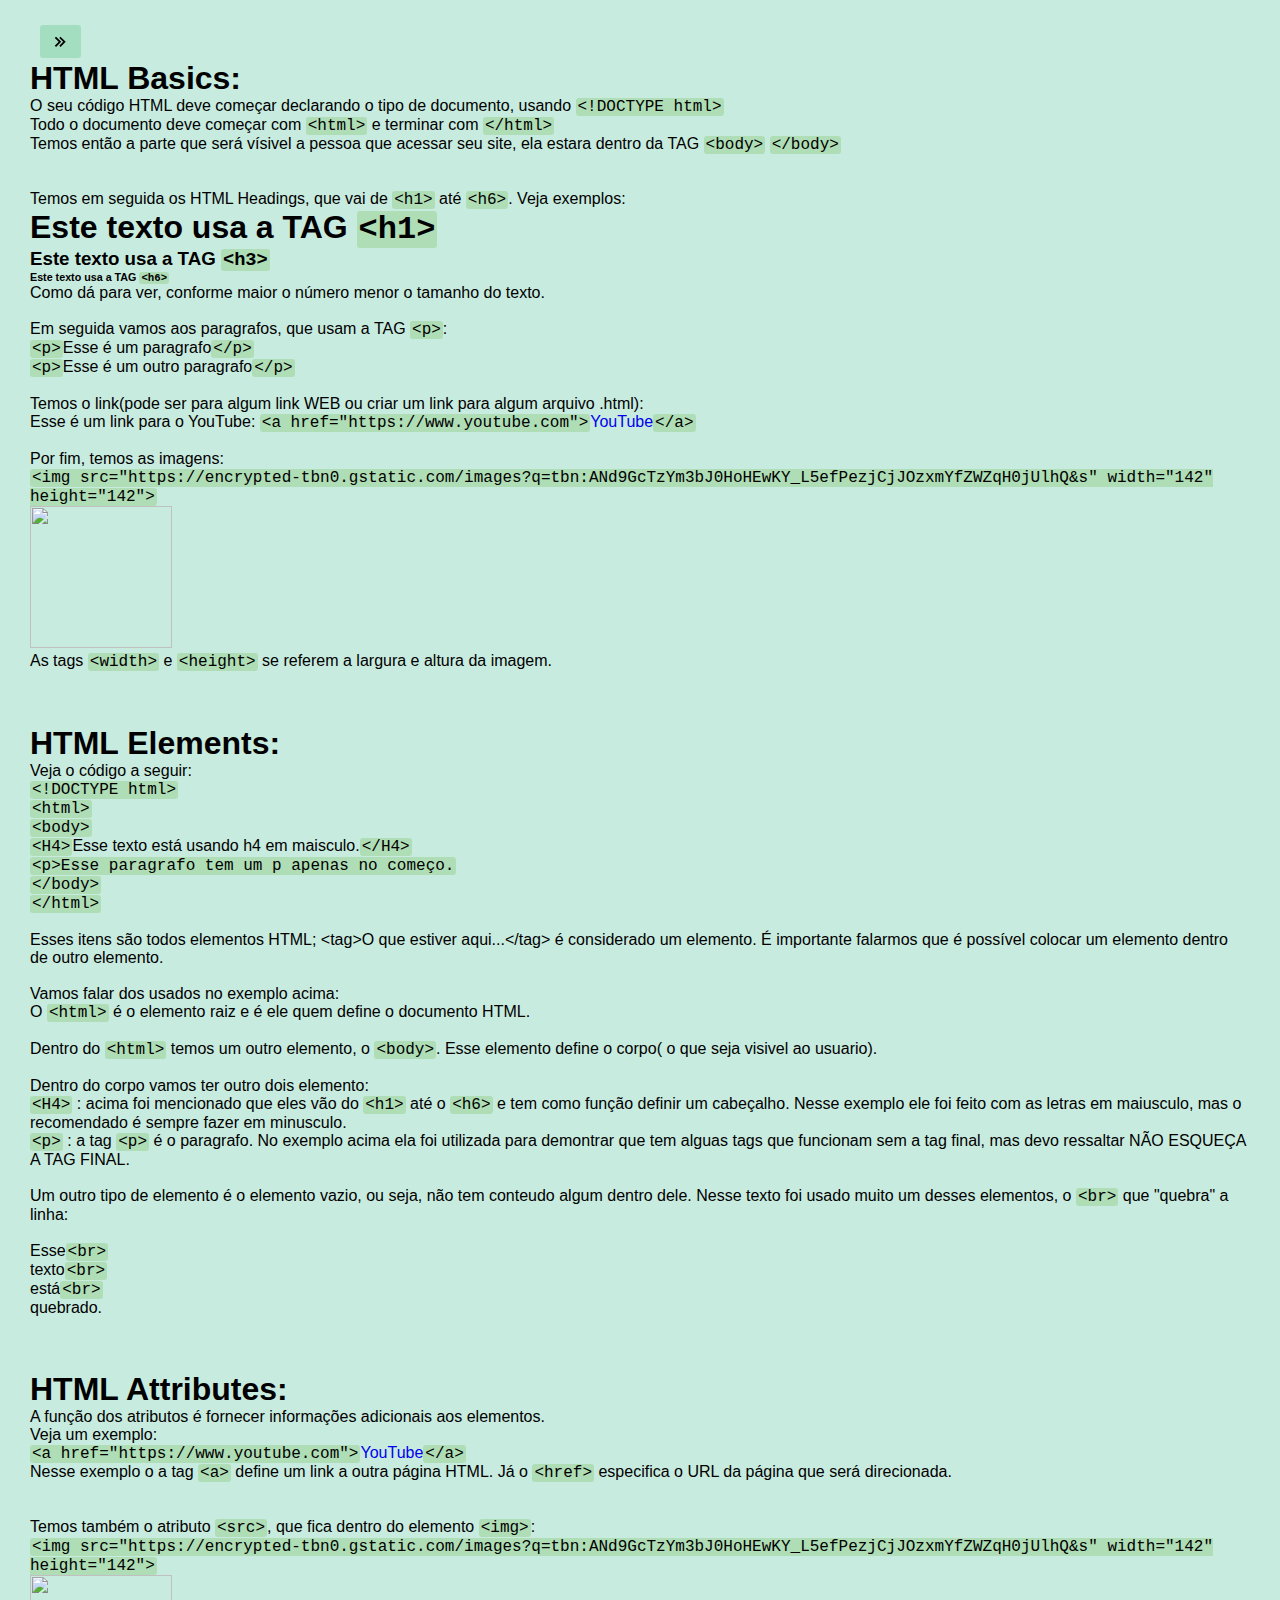
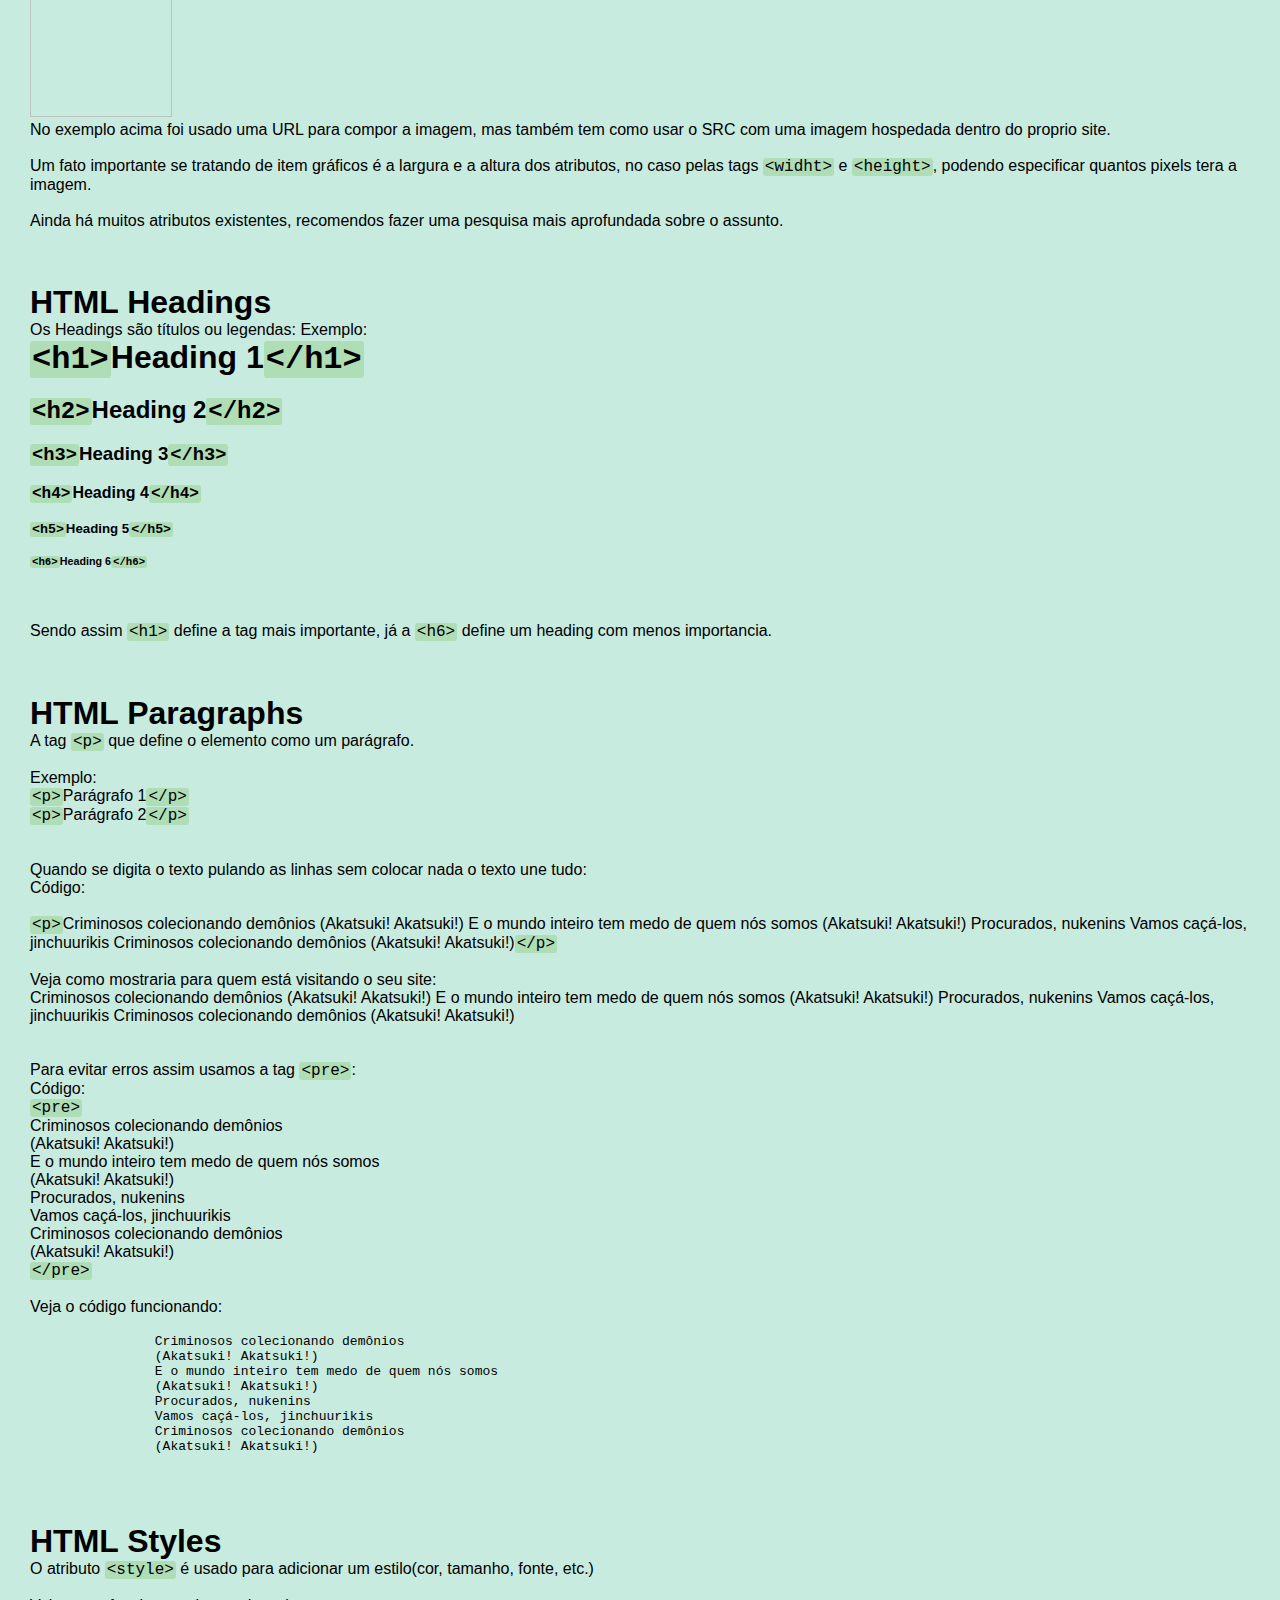
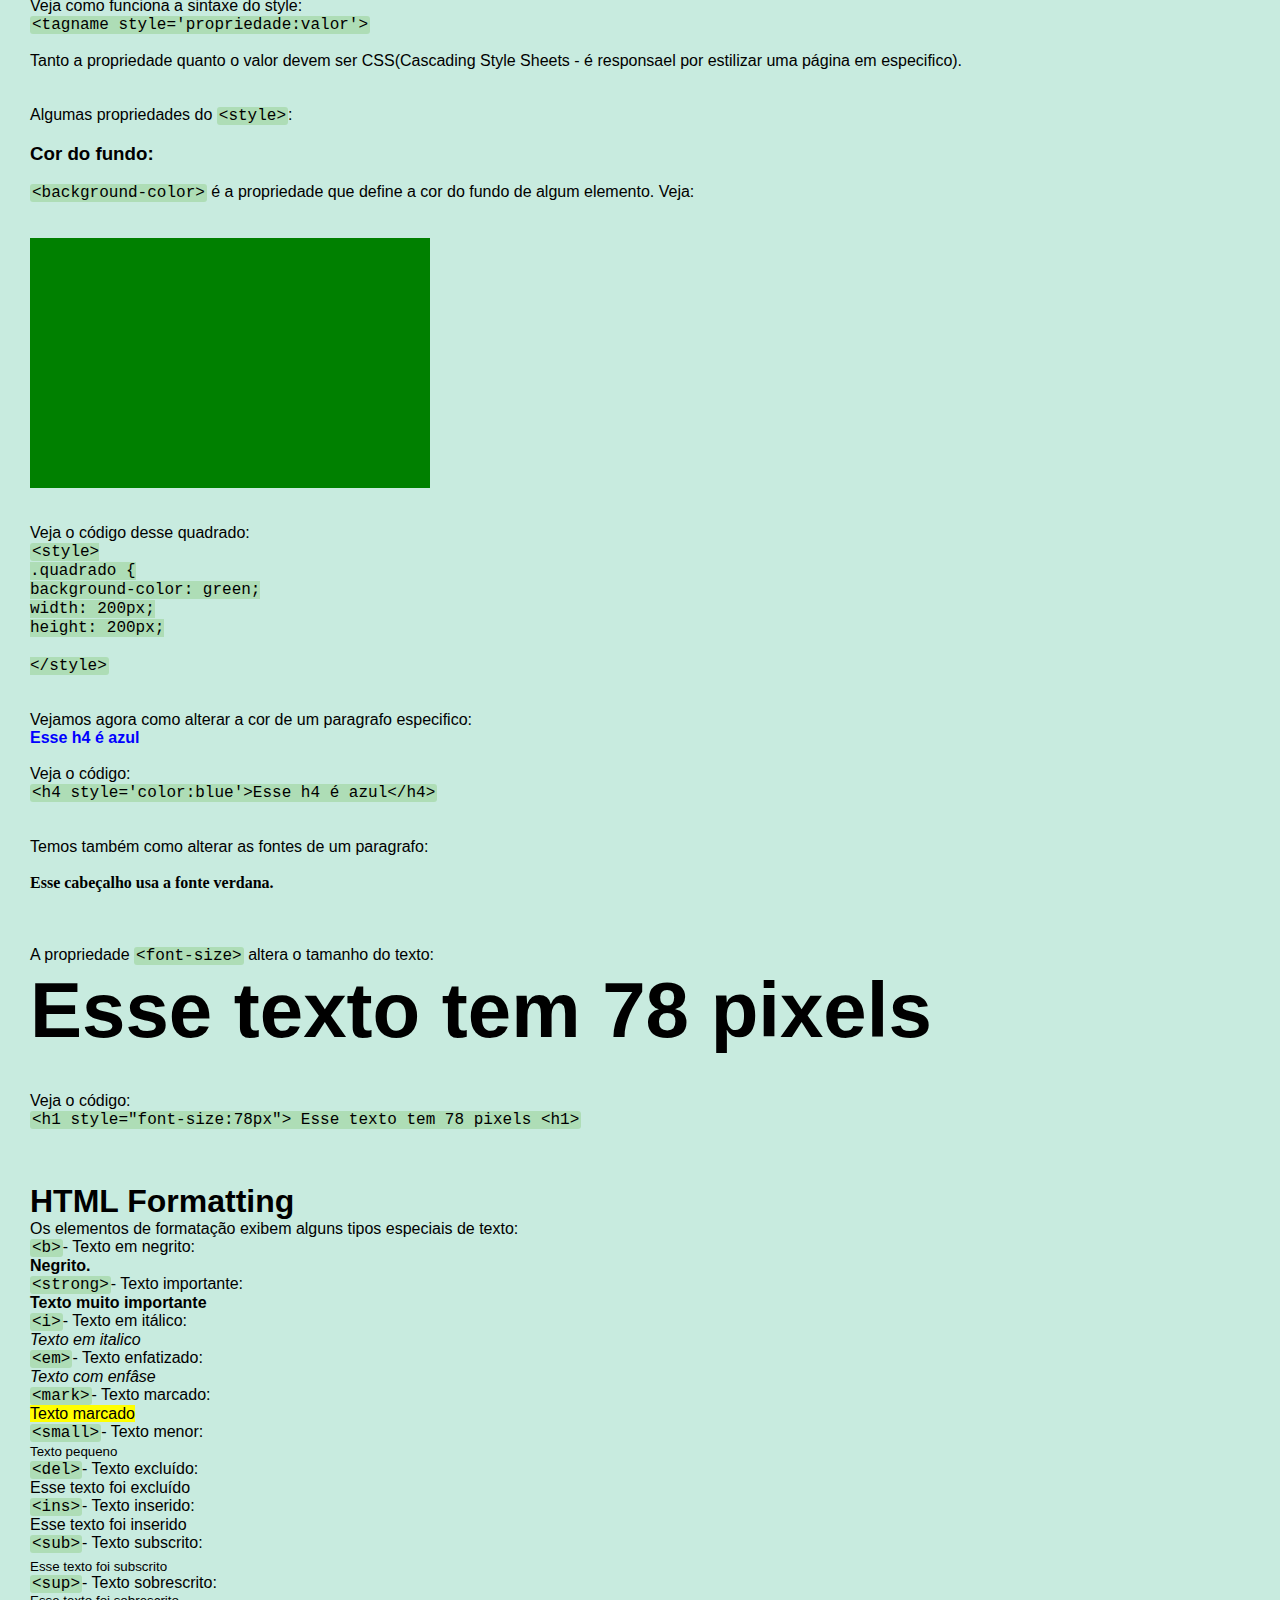
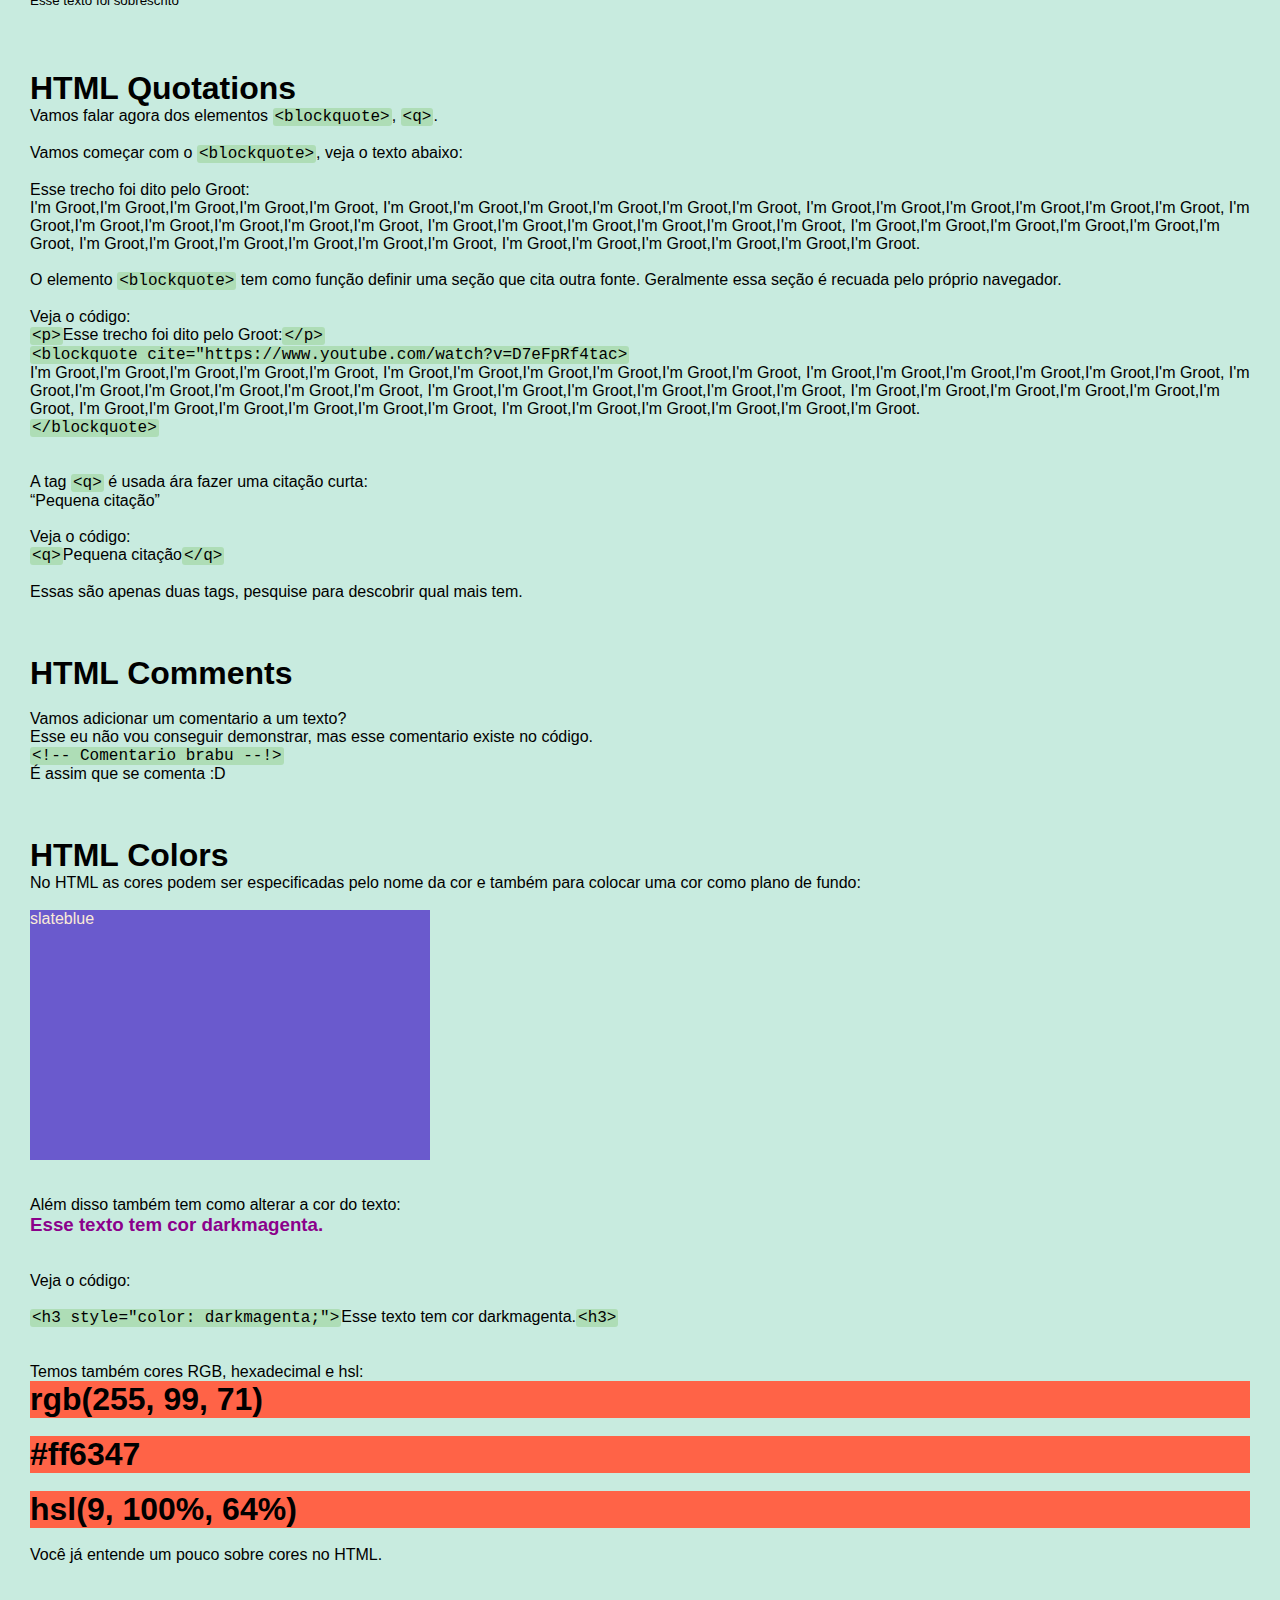
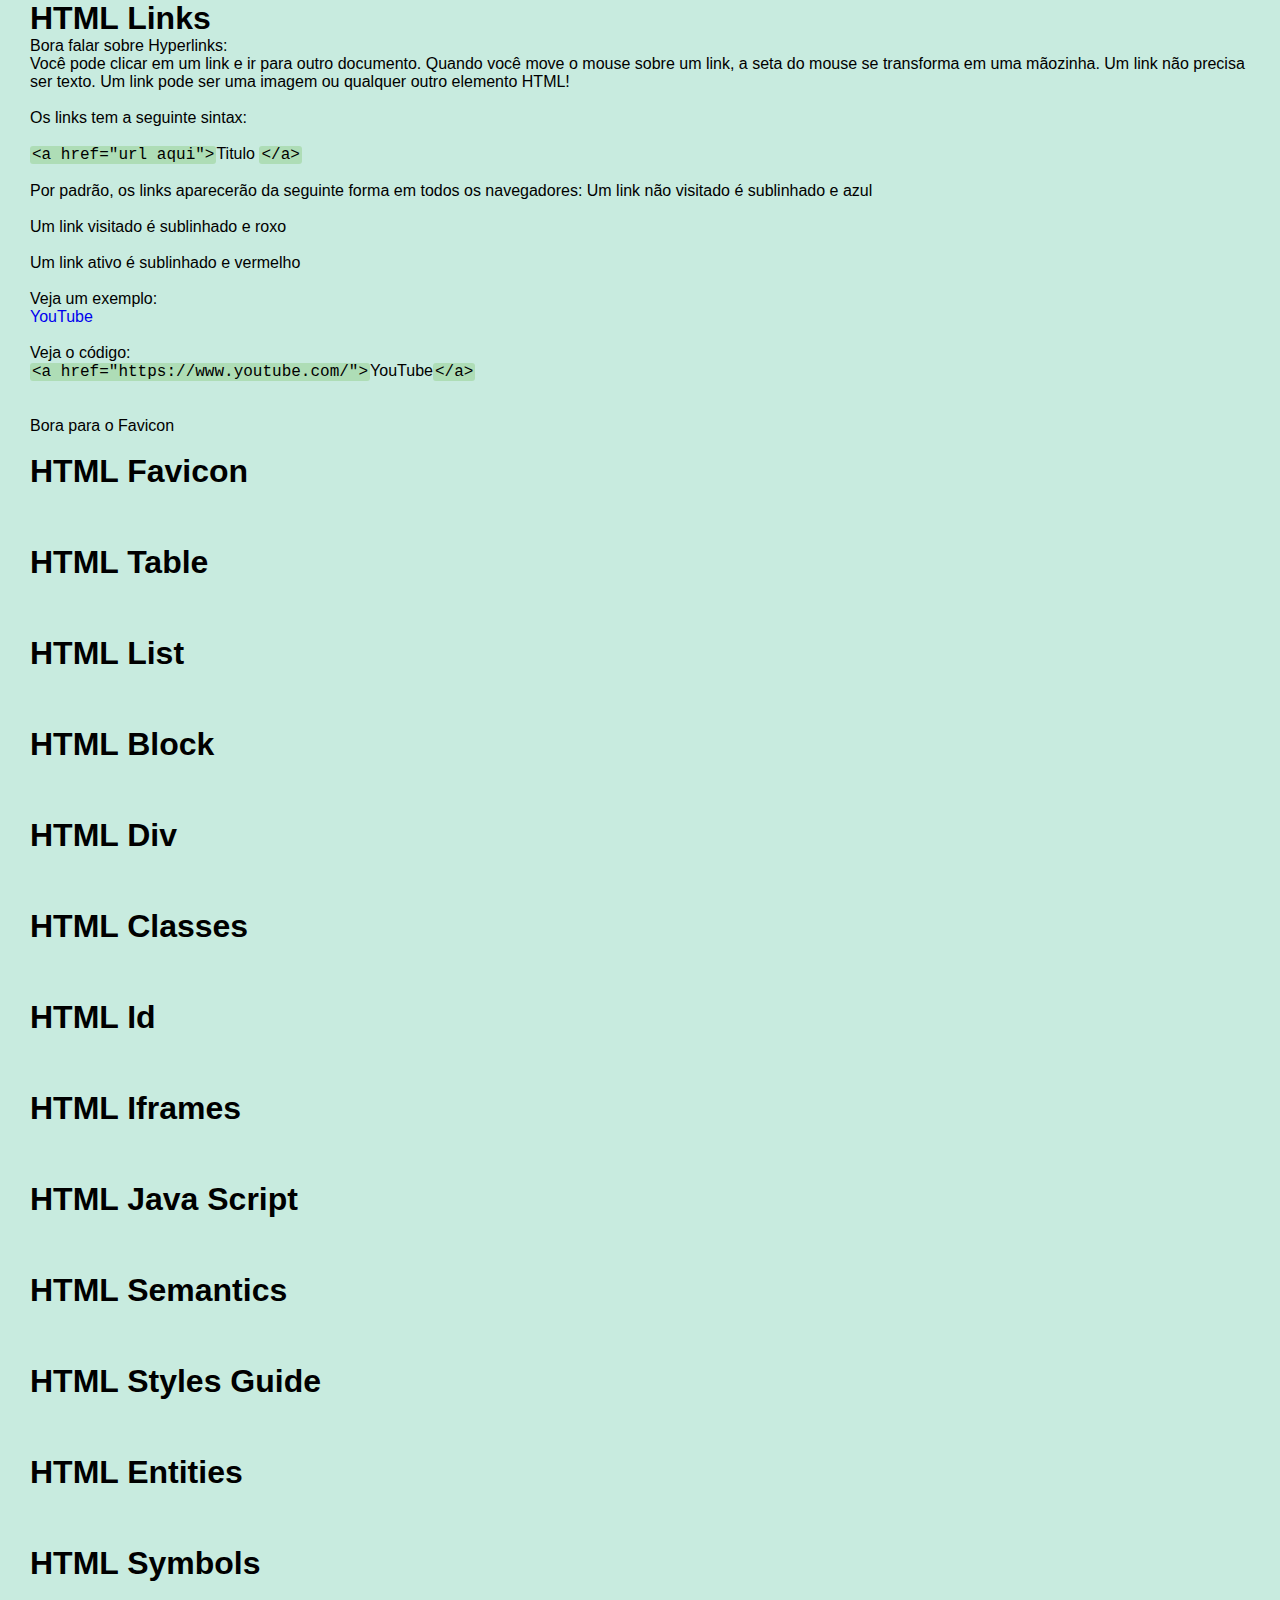
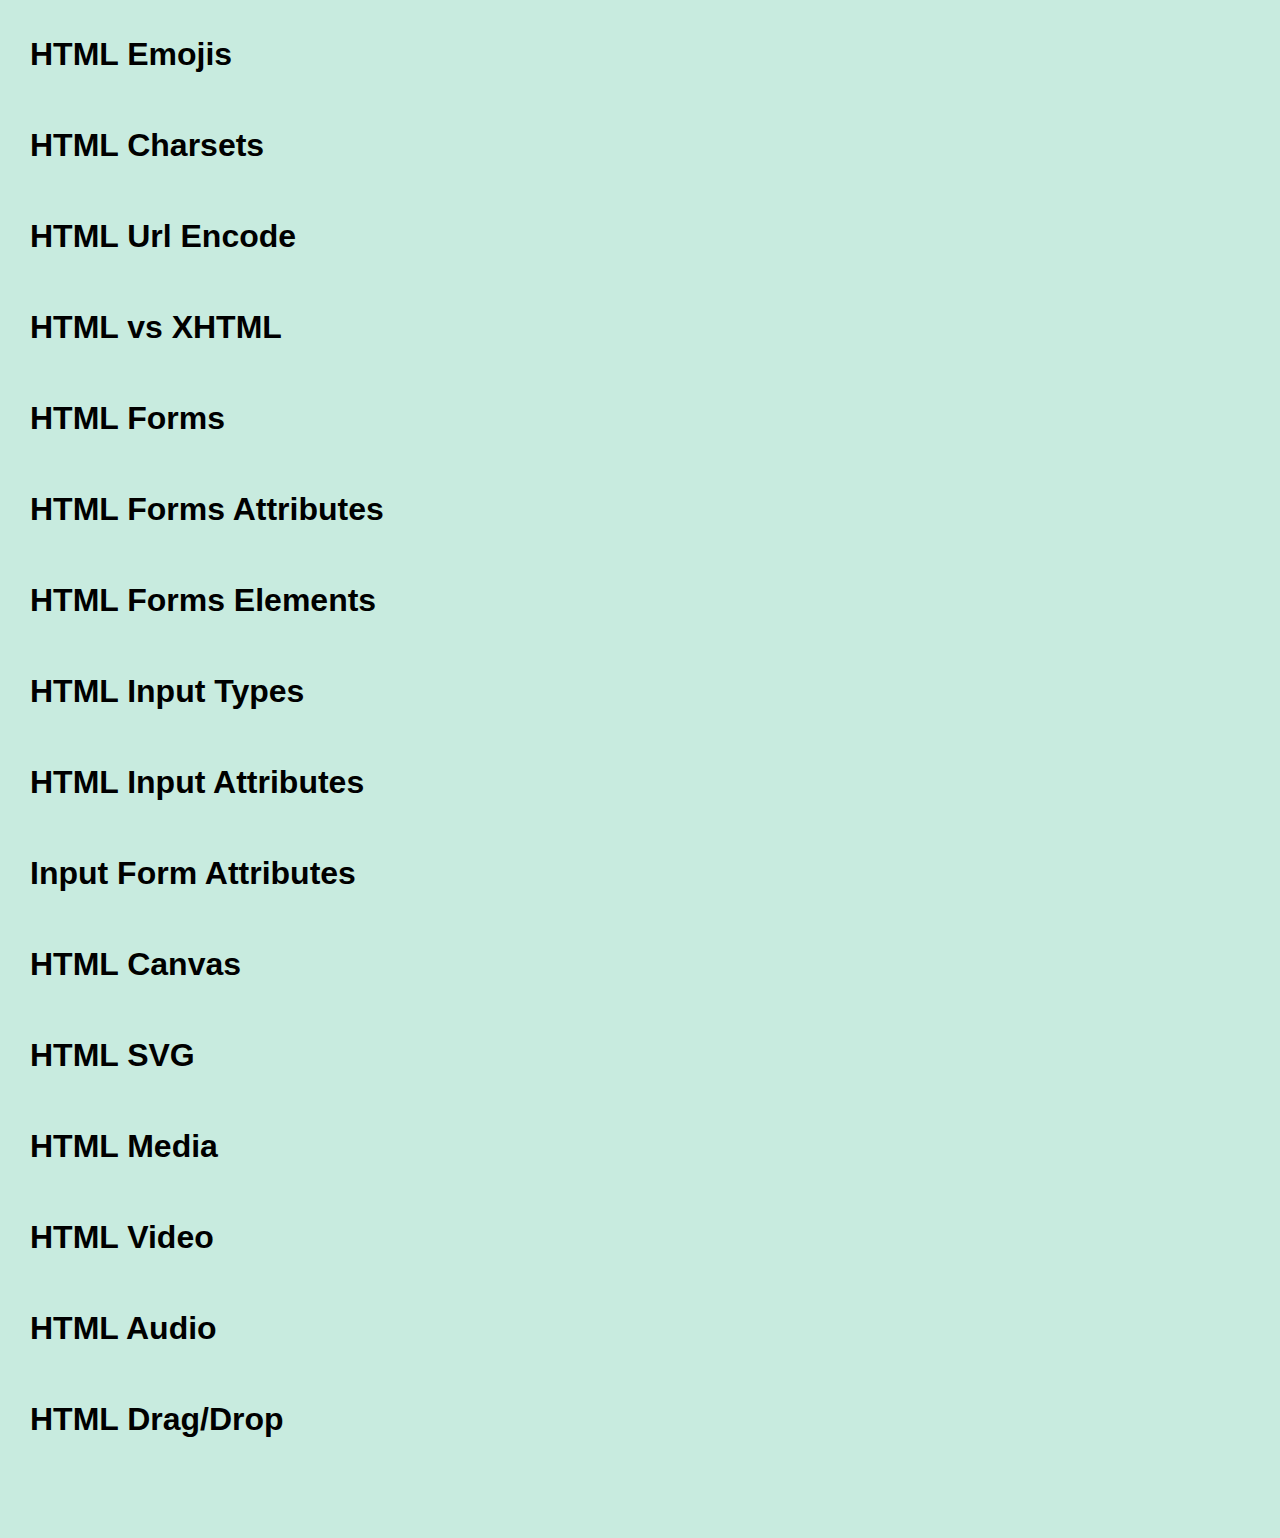
==== basics.html @ 1ef1c14b "commit" ====
<!DOCTYPE html>
<html lang="pt-br">
<head>
    <meta charset="UTF-8">
    <meta name="viewport" content="width=device-width, initial-scale=1.0">
    <title>Document</title>
    <link rel="stylesheet" href="style.css">
</head>
<body>
    <input type="checkbox" id="check">
    <label for="check">
        <img id="btn" src="[data-uri]"/>
        <img id="cancel" src="[data-uri]"/>
    </label>

    <div class="sidebar">
        <header>Menu</header>
        <ul>
            <li><a href="#basics">Basics</a></li>
            <li><a href="#elements">Elements</a></li>
            <li><a href="#attributes">Attributes</a></li>
            <li><a href="#headings">Headings</a></li>
            <li><a href="#paragraphs">Paragraphs</a></li>
            <li><a href="#styles">Styles</a></li>
            <li><a href="#formatting">Formatting</a></li>
            <li><a href="#quotations">Quotations</a></li>
            <li><a href="#comments">Comments</a></li>
            <li><a href="#colors">Colors</a></li>
            <li><a href="#links">Link</a></li>
            <li><a href="#favicon">Favicon</a></li>
            <li><a href="#table">Table</a></li>
            <li><a href="#list">List</a></li>
            <li><a href="#block">Block & Inline</a></li>
            <li><a href="#div">Div</a></li>
            <li><a href="#classes">Classes</a></li>
            <li><a href="#id">ID</a></li>
            <li><a href="#iframes">Iframes</a></li>
            <li><a href="#javascript">Java Script</Script></a></li>
            <li><a href="#semantics">Semantics</a></li>
            <li><a href="#stylesguide"> Style Guide</a></li>
            <li><a href="#entities">Entities</a></li>
            <li><a href="#symbols">Symbols</a></li>
            <li><a href="#emojis">Emojis</a></li>
            <li><a href="#charsets">Charsets</a></li>
            <li><a href="#url">URL Encode</a></li>
            <li><a href="#xhtml">HTML vs XHTML</a></li>
            <li><a href="#forms">Forms</a></li>
            <li><a href="#formsattributes">Forms Attributes</a></li>
            <li><a href="#formselements">Forms Elements</a></li>
            <li><a href="#inputtypes">Input Types</a></li>
            <li><a href="#inputattributes"> Input Attributes</a></li>
            <li><a href="#inputformattributes">Input Form Attributes</a></li>
            <li><a href="#canvas">Canvas</a></li>
            <li><a href="#svg">SVG</a></li>
            <li><a href="#media">Media</a></li>
            <li><a href="#video">Video</a></li>
            <li><a href="#audio">Audio</a></li>
            <li><a href="#drag">Drag/Drop</a></li>
        </ul>
    </div>

    <div class="html">
        <h1 id="basics">HTML Basics:</h1>
        <div class="basics">
            O seu código HTML deve começar declarando o tipo de documento, usando <code>&lt;!DOCTYPE html&gt;</code>
            <br>
            Todo o documento deve começar com <code>&lt;html&gt;</code> e terminar com <code>&lt;/html&gt;</code>
            <br>
            Temos então a parte que será vísivel a pessoa que acessar seu site, ela estara dentro da TAG <code>&lt;body&gt;</code>    <code>&lt;/body&gt;</code>
            <br>
            <br>
            <br>
            Temos em seguida os HTML Headings, que vai de <code>&lt;h1&gt;</code> até <code>&lt;h6&gt;</code>. Veja exemplos:
            <h1>Este texto usa a TAG <code>&lt;h1&gt;</code></h1>
            <h3>Este texto usa a TAG <code>&lt;h3&gt;</code></h3>
            <h6>Este texto usa a TAG <code>&lt;h6&gt;</code></h6>
            Como dá para ver, conforme maior o número menor o tamanho do texto.
            <br>
            <br>
            Em seguida vamos aos paragrafos, que usam a TAG <code>&lt;p&gt;</code>:
            <p><code>&lt;p&gt;</code>Esse é um paragrafo<code>&lt;/p&gt;</code></p>
            <p><code>&lt;p&gt;</code>Esse é um outro paragrafo<code>&lt;/p&gt;</code></p>
            <br>
            Temos o link(pode ser para algum link WEB ou criar um link para algum arquivo .html):
            <br>
            Esse é um link para o YouTube: <code>&lt;a href="https://www.youtube.com"&gt;</code><a href="https://www.youtube.com">YouTube</a><code>&lt;/a&gt;</code>
            <br>
            <br>
            Por fim, temos as imagens:
            <br>
            <code>&lt;img src="https://encrypted-tbn0.gstatic.com/images?q=tbn:ANd9GcTzYm3bJ0HoHEwKY_L5efPezjCjJOzxmYfZWZqH0jUlhQ&s" width="142" height="142"&gt;</code>
            <br>
            <img src="https://encrypted-tbn0.gstatic.com/images?q=tbn:ANd9GcTzYm3bJ0HoHEwKY_L5efPezjCjJOzxmYfZWZqH0jUlhQ&s" width="142" height="142">
            <br>
            As tags <code>&lt;width&gt;</code> e <code>&lt;height&gt;</code> se referem a largura e altura da imagem.
        </div>
        
        <br><br><br>
    
        <h1 id="elements">HTML Elements:</h1>
        <div class="elements">
            Veja o código a seguir:
            <br>
            <code>&lt;!DOCTYPE html&gt;</code><br>
            <code>&lt;html&gt;</code><br>
            <code>&lt;body&gt;</code><br>
            <code>&lt;H4&gt;</code>Esse texto está usando h4 em maisculo.<code>&lt;/H4&gt;</code><br>
            <p><code>&lt;p&gt;Esse paragrafo tem um p apenas no começo.</code><br>
            <code>&lt;/body&gt;</code><br>
            <code>&lt;/html&gt;</code>
            <br><br>
            Esses itens são todos elementos HTML; &lt;tag&gt;O que estiver aqui...&lt;/tag&gt; é considerado um elemento. É importante falarmos que é possível colocar um elemento dentro de outro elemento. <br><br>
            Vamos falar dos usados no exemplo acima: <br>
            O <code>&lt;html&gt;</code> é o elemento raiz e é ele quem define o documento HTML. <br><br>
            Dentro do <code>&lt;html&gt;</code> temos um outro elemento, o <code>&lt;body&gt;</code>. Esse elemento define o corpo( o que seja visivel ao usuario). <br><br>
            Dentro do corpo vamos ter outro dois elemento: <br>
            <code>&lt;H4&gt;</code> : acima foi mencionado que eles vão do <code>&lt;h1&gt;</code> até o <code>&lt;h6&gt;</code> e tem como função definir um cabeçalho. Nesse exemplo ele foi feito com as letras em maiusculo, mas o recomendado é sempre fazer em minusculo.<br>
            <code>&lt;p&gt;</code> : a tag <code>&lt;p&gt;</code> é o paragrafo. No exemplo acima ela foi utilizada para demontrar que tem alguas tags que funcionam sem a tag final, mas devo ressaltar NÃO ESQUEÇA A TAG FINAL. <br><br>
            Um outro tipo de elemento é o elemento vazio, ou seja, não tem conteudo algum dentro dele. Nesse texto foi usado muito um desses elementos, o <code>&lt;br&gt;</code> que "quebra" a linha: <br>
            <br>Esse<code>&lt;br&gt;</code> <br>texto<code>&lt;br&gt;</code> <br> está<code>&lt;br&gt;</code> <br> quebrado.
        </div>
    
        <br><br><br>
    
        <h1>HTML  Attributes:</h1>
        <div class="attributes" id="attributes">
            A função dos atributos é fornecer informações adicionais aos elementos. <br>
            Veja um exemplo: <br>
            <code>&lt;a href="https://www.youtube.com"&gt;</code><a href="https://www.youtube.com">YouTube</a><code>&lt;/a&gt;</code> <br>
            Nesse exemplo o a tag <code>&lt;a&gt;</code> define um link a outra página HTML. Já o <code>&lt;href&gt;</code> especifica o URL da página que será direcionada. <br><br><br>
           Temos também o atributo <code>&lt;src&gt;</code>, que fica dentro do elemento <code>&lt;img&gt;</code>: <br>
           <code>&lt;img src="https://encrypted-tbn0.gstatic.com/images?q=tbn:ANd9GcTzYm3bJ0HoHEwKY_L5efPezjCjJOzxmYfZWZqH0jUlhQ&s" width="142" height="142"&gt;</code>
            <br>
            <img src="https://encrypted-tbn0.gstatic.com/images?q=tbn:ANd9GcTzYm3bJ0HoHEwKY_L5efPezjCjJOzxmYfZWZqH0jUlhQ&s" width="142" height="142"> <br>
            No exemplo acima foi usado uma URL para compor a imagem, mas também tem como usar o SRC com uma imagem hospedada dentro do proprio site. <br><br>
            Um fato importante se tratando de item gráficos é a largura e a altura dos atributos, no caso pelas tags <code>&lt;widht&gt;</code> e <code>&lt;height&gt;</code>, podendo especificar quantos pixels tera a imagem.  <br><br>Ainda há muitos atributos existentes, recomendos fazer uma pesquisa mais aprofundada sobre o assunto.
        </div>
    
        <br><br><br>
    
        <h1  id="headings">HTML Headings</h1>
        <div class="headings">
            Os Headings são títulos ou legendas:
            Exemplo:
            <h1><code>&lt;h1&gt;</code>Heading 1<code>&lt;/h1&gt;</code></h1> <br>
            <h2><code>&lt;h2&gt;</code>Heading 2<code>&lt;/h2&gt;</code></h2> <br>
            <h3><code>&lt;h3&gt;</code>Heading 3<code>&lt;/h3&gt;</code></h3> <br>
            <h4><code>&lt;h4&gt;</code>Heading 4<code>&lt;/h4&gt;</code></h4> <br>
            <h5><code>&lt;h5&gt;</code>Heading 5<code>&lt;/h5&gt;</code></h5> <br>
            <h6><code>&lt;h6&gt;</code>Heading 6<code>&lt;/h6&gt;</code></h6> <br> <br> <br>
            Sendo assim <code>&lt;h1&gt;</code> define a tag mais importante, já a <code>&lt;h6&gt;</code> define um heading com menos importancia.
            
        </div>

        <br><br><br>

        <h1 id="paragraphs">HTML Paragraphs</h1>
        <div class="paragraphs">
            A tag <code>&lt;p&gt;</code> que define o elemento como um parágrafo. <br><br>
            Exemplo:
            <p><code>&lt;p&gt;</code>Parágrafo 1<code>&lt;/p&gt;</code></p>
            <p><code>&lt;p&gt;</code>Parágrafo 2<code>&lt;/p&gt;</code></p> <br><br>
            Quando se digita o texto pulando as linhas sem colocar nada o texto une tudo: <br>
            Código: <br><br>
            <code>&lt;p&gt;</code>Criminosos colecionando demônios
            (Akatsuki! Akatsuki!)
            E o mundo inteiro tem medo de quem nós somos
            (Akatsuki! Akatsuki!)
            Procurados, nukenins
            Vamos caçá-los, jinchuurikis
            Criminosos colecionando demônios
            (Akatsuki! Akatsuki!)<code>&lt;/p&gt;</code> <br><br>
            Veja como mostraria para quem está visitando o seu site:
            <p>Criminosos colecionando demônios
                (Akatsuki! Akatsuki!)
                E o mundo inteiro tem medo de quem nós somos
                (Akatsuki! Akatsuki!)
                Procurados, nukenins
                Vamos caçá-los, jinchuurikis
                Criminosos colecionando demônios
                (Akatsuki! Akatsuki!)
            </p><br><br>
            Para evitar erros assim usamos a tag <code>&lt;pre&gt;</code>: <br>
            Código: <br>
            <code>&lt;pre&gt;</code><br>
            Criminosos colecionando demônios <br>
            (Akatsuki! Akatsuki!) <br>
            E o mundo inteiro tem medo de quem nós somos <br>
            (Akatsuki! Akatsuki!) <br>
            Procurados, nukenins <br>
            Vamos caçá-los, jinchuurikis <br>
            Criminosos colecionando demônios <br>
            (Akatsuki! Akatsuki!) <br><code>&lt;/pre&gt;</code><br><br>
            Veja o código funcionando: <br><br>
            <pre>
                Criminosos colecionando demônios
                (Akatsuki! Akatsuki!)
                E o mundo inteiro tem medo de quem nós somos
                (Akatsuki! Akatsuki!)
                Procurados, nukenins
                Vamos caçá-los, jinchuurikis
                Criminosos colecionando demônios
                (Akatsuki! Akatsuki!)
            </pre>
        </div>

        <br><br><br>

        <h1 id="styles">HTML Styles</h1>
        <div class="styles">
            O atributo <code>&lt;style&gt;</code> é usado para adicionar um estilo(cor, tamanho, fonte, etc.) <br><br>
            Veja como funciona a sintaxe do style: <br>
            <code>&lt;tagname style='propriedade:valor'&gt;</code><br><br>
            Tanto a propriedade quanto o valor devem ser CSS(Cascading Style Sheets - é responsael por estilizar uma página em especifico). <br><br><br>
            Algumas propriedades do <code>&lt;style&gt;</code>: <br><br>
            <h3>Cor do fundo:</h3><br>
            <code>&lt;background-color&gt;</code> é a propriedade que define a cor do fundo de algum elemento. Veja: <br><br><br>
            <div class="quadrado"></div>
            <style>
                .quadrado {
                  background-color: green;
                  width: 400px;
                  height: 250px;
                }
              </style><br><br>

              Veja o código desse quadrado: <br>
              <code>&lt;style&gt; <br>
                .quadrado { <br>
                background-color: green; <br>
                width: 200px; <br>
                height: 200px; <br>
                <br>
                &lt;/style&gt;</code><br><br><br>
                Vejamos agora como alterar a cor de um paragrafo especifico: <br>
                <h4 style="color:blue;">Esse h4 é azul</h4> <br>
                Veja o código: <br>
                <code>&lt;h4 style='color:blue'&gt;Esse h4 é azul&lt;/h4&gt;</code><br><br><br>
                Temos também como alterar as fontes de um paragrafo: <br><br>
                <h4 style="font-family:verdana;">Esse cabeçalho usa a fonte verdana.</h4> <br><br><br>
                A propriedade <code>&lt;font-size&gt;</code> altera o tamanho do texto:
                <h1 style="font-size:78px;">Esse texto tem 78 pixels</h1><br><br>
                Veja o código: <br>
                <code>&lt;h1 style="font-size:78px"&gt; Esse texto tem 78 pixels &lt;h1&gt;</code> 
        </div>

        <br><br><br>

        <h1 id="formatting">HTML Formatting</h1>
        <div class="formatting">
            Os elementos de formatação exibem alguns tipos especiais de texto: <br>
            <code>&lt;b&gt;</code>- Texto em negrito: <br>
            <b>Negrito.</b><br>
            <code>&lt;strong&gt;</code>- Texto importante:<br>
            <strong>Texto muito importante</strong><br>
            <code>&lt;i&gt;</code>- Texto em itálico:<br>
            <i>Texto em italico</i><br>
            <code>&lt;em&gt;</code>- Texto enfatizado: <br>
            <em>Texto com enfâse</em><br>
            <code>&lt;mark&gt;</code>- Texto marcado: <br>
            <mark>Texto marcado</mark><br>
            <code>&lt;small&gt;</code>- Texto menor: <br>
            <small>Texto pequeno</small><br>
            <code>&lt;del&gt;</code>- Texto excluído: <br>
            <del>Esse texto foi excluído</del><br>
            <code>&lt;ins&gt;</code>- Texto inserido:<br>
            <ins>Esse texto foi inserido</ins><br>
            <code>&lt;sub&gt;</code>- Texto subscrito: <br>
            <sub>Esse texto foi subscrito</sub><br>
            <code>&lt;sup&gt;</code>- Texto sobrescrito: <br>
            <sup>Esse texto foi sobrescrito</sup>
        </div>

        <br><br><br>

        <h1 id="quotations">HTML Quotations</h1>
        <div class="quotations">
            Vamos falar agora dos elementos <code>&lt;blockquote&gt;</code>, <code>&lt;q&gt;</code>. <br><br>
            Vamos começar com o <code>&lt;blockquote&gt;</code>, veja o texto abaixo: <br><br>
            <p>Esse trecho foi dito pelo Groot:</p>
            <blockquote cite="https://www.youtube.com/watch?v=D7eFpRf4tac">I'm Groot,I'm Groot,I'm Groot,I'm Groot,I'm Groot,
                I'm Groot,I'm Groot,I'm Groot,I'm Groot,I'm Groot,I'm Groot,
                I'm Groot,I'm Groot,I'm Groot,I'm Groot,I'm Groot,I'm Groot,
                I'm Groot,I'm Groot,I'm Groot,I'm Groot,I'm Groot,I'm Groot,
                I'm Groot,I'm Groot,I'm Groot,I'm Groot,I'm Groot,I'm Groot,
                I'm Groot,I'm Groot,I'm Groot,I'm Groot,I'm Groot,I'm Groot,
                I'm Groot,I'm Groot,I'm Groot,I'm Groot,I'm Groot,I'm Groot,
                I'm Groot,I'm Groot,I'm Groot,I'm Groot,I'm Groot,I'm Groot.
            </blockquote><br>
            O elemento <code>&lt;blockquote&gt;</code> tem como função definir uma seção que cita outra fonte. Geralmente essa seção é recuada pelo próprio navegador. <br><br>
            Veja o código: <br>
            <code>&lt;p&gt;</code>Esse trecho foi dito pelo Groot:<code>&lt;/p&gt;</code><br>
            <code>&lt;blockquote cite="https://www.youtube.com/watch?v=D7eFpRf4tac&gt;</code><br>
            I'm Groot,I'm Groot,I'm Groot,I'm Groot,I'm Groot,
            I'm Groot,I'm Groot,I'm Groot,I'm Groot,I'm Groot,I'm Groot,
            I'm Groot,I'm Groot,I'm Groot,I'm Groot,I'm Groot,I'm Groot,
            I'm Groot,I'm Groot,I'm Groot,I'm Groot,I'm Groot,I'm Groot,
            I'm Groot,I'm Groot,I'm Groot,I'm Groot,I'm Groot,I'm Groot,
            I'm Groot,I'm Groot,I'm Groot,I'm Groot,I'm Groot,I'm Groot,
            I'm Groot,I'm Groot,I'm Groot,I'm Groot,I'm Groot,I'm Groot,
            I'm Groot,I'm Groot,I'm Groot,I'm Groot,I'm Groot,I'm Groot. <br>
            <code>&lt;/blockquote&gt;</code><br><br><br>
            A tag <code>&lt;q&gt;</code> é usada ára fazer uma citação curta: <br>
            <q>Pequena citação</q><br><br>
            Veja o código: <br>
            <code>&lt;q&gt;</code>Pequena citação<code>&lt;/q&gt;</code> <br><br>
            Essas são apenas duas tags, pesquise para descobrir qual mais tem.

        </div>

        <br><br><br>

        <h1 id="comments">HTML Comments</h1>
        <div class="comments"><br>
            Vamos adicionar um comentario a um texto? <br>
            Esse eu não vou conseguir demonstrar, mas esse comentario existe no código. <br>
            <!-- Comentario brabu -->
            <code>&lt;!-- Comentario brabu --!&gt;</code><br>
            É assim que se comenta :D
        </div>

        <br><br><br>

        <h1 id="colors">HTML Colors</h1>
        <div class="colors">
            No HTML as cores podem ser especificadas pelo nome da cor e também para colocar uma cor como plano de fundo: <br><br>
            <div class="quadrado1">slateblue</div>
            <style>
                .quadrado1 {
                  background-color: slateblue;
                  width: 400px;
                  height: 250px;
                  color: antiquewhite;
            }
            </style><br><br>
            Além disso também tem como alterar a cor do texto:
            <h3 style="color: darkmagenta;">Esse texto tem cor darkmagenta.</h3><br><br>
            Veja o código: <br><br>
            <code>&lt;h3 style="color: darkmagenta;"&gt;</code>Esse texto tem cor darkmagenta.<code>&lt;h3&gt;</code><br><br><br>
            Temos também cores RGB, hexadecimal e hsl: <br>
            <h1 style="background-color:rgb(255, 99, 71);">rgb(255, 99, 71)</h1><br>
            <h1 style="background-color:#ff6347;">#ff6347</h1><br>
            <h1 style="background-color:hsl(9, 100%, 64%);">hsl(9, 100%, 64%)</h1><br>
            
            Você já entende um pouco sobre cores no HTML.
        </div>

        <br><br>

        <h1 id="links">HTML Links</h1>
        <div class="links">
            Bora falar sobre Hyperlinks: <br>
            Você pode clicar em um link e ir para outro documento. Quando você move o mouse sobre um link, a seta do mouse se transforma em uma mãozinha. Um link não precisa ser texto. Um link pode ser uma imagem ou qualquer outro elemento HTML! <br><br>
            Os links tem a seguinte sintax: <br><br>
            <code>&lt;a href="url aqui"&gt;</code>Titulo <code>&lt;/a&gt;</code><br><br>
            Por padrão, os links aparecerão da seguinte forma em todos os navegadores:

            Um link não visitado é sublinhado e azul <br><br>
            Um link visitado é sublinhado e roxo <br><br>
            Um link ativo é sublinhado e vermelho <br><br>
            Veja um exemplo: <br>
            <a href="https://www.youtube.com/">YouTube</a><br><br>
            Veja o código: <br>
            <code>&lt;a href="https://www.youtube.com/"&gt;</code>YouTube<code>&lt;/a&gt;</code><br><br><br>
            Bora para o Favicon
        </div>

        <br>

        <h1 id="favicon">HTML Favicon</h1>
        <div class="favicon">
            
        </div>

        <br><br><br>

        <h1 id="table">HTML Table</h1>
        <div class="table">

        </div>

        <br><br><br>

        <h1 id="list">HTML List</h1>
        <div class="list">

        </div>

        <br><br><br>

        <h1 id="block">HTML Block</h1>
        <div class="block">

        </div>

        <br><br><br>

        <h1 id="div">HTML Div</h1>
        <div class="div">

        </div>

        <br><br><br>

        <h1 id="classes">HTML Classes</h1>
        <div class="classes">

        </div>

        <br><br><br>

        <h1 id="id">HTML Id</h1>
        <div class="id">

        </div>

        <br><br><br>

        <h1 id="iframes">HTML Iframes</h1>
        <div class="iframes">

        </div>

        <br><br><br>

        <h1 id="javascript">HTML Java Script</h1>
        <div class="javascript">

        </div>

        <br><br><br>

        <h1 id="semantics">HTML Semantics</h1>
        <div class="semantics">

        </div>

        <br><br><br>

        <h1 id="stylesguide">HTML Styles Guide</h1>
        <div class="stylesguide">

        </div>

        <br><br><br>

        <h1 id="entities">HTML Entities</h1>
        <div class="entities">

        </div>

        <br><br><br>

        <h1 id="symbols">HTML Symbols</h1>
        <div class="symbols">

        </div>

        <br><br><br>

        <h1 id="emojis">HTML Emojis</h1>
        <div class="emojis">

        </div>
        <br><br><br>

        <h1 id="charsets">HTML Charsets</h1>
        <div class="charsets">

        </div>
        <br><br><br>

        <h1 id="url">HTML Url Encode</h1>
        <div class="url">

        </div>
        <br><br><br>

        <h1 id="xhtml">HTML vs XHTML</h1>
        <div class="xhtml">

        </div>

        <br><br><br>

        <h1 id="forms">HTML Forms</h1>
        <div class="forms">

        </div>

        <br><br><br>

        <h1 id="formsattributes">HTML Forms Attributes</h1>
        <div class="formsattributes">

        </div>

        <br><br><br>

        <h1 id="formselements">HTML Forms Elements</h1>
        <div class="formselements">

        </div>

        <br><br><br>

        <h1 id="inputtypes">HTML Input Types</h1>
        <div class="inputtypes">

        </div>
        
        <br><br><br>
        
        <h1 id="inputattributes">HTML Input Attributes</h1>
        <div class="inputattributes">

        </div>

        <br><br><br>

        <h1 id="inputformattributes">Input Form Attributes</h1>
        <div class="inputformattributes">

        </div>

        <br><br><br>

        <h1 id="canvas">HTML Canvas</h1>
        <div class="canvas">

        </div>

        <br><br><br>

        <h1 id="svg">HTML SVG</h1>
        <div class="svg">

        </div>

        <br><br><br>

        <h1 id="media">HTML Media</h1>
        <div class="media">

        </div>

        <br><br><br>

        <h1 id="video">HTML Video</h1>
        <div class="video">

        </div>

        <br><br><br>

        <h1 id="audio">HTML Audio</h1>
        <div class="audio">

        </div>

        <br><br><br>

        <h1 id="drag">HTML Drag/Drop</h1>
        <div class="drag">

        </div>
</body>
</html>
---- style.css ----
body,html {
    scroll-behavior: smooth;
    font-family: Arial, sans-serif;
    background-color: rgb(200, 235, 223);
}

*{
    margin: 0;
    padding: 0;
    list-style: none;
    text-decoration: none;
}

code {
    background-color: #aeddb6;
    border-radius: 3px;
    font-family: courier, monospace;
    padding: 0 2px;
}

.html{
    padding-top: 60px;
    padding-left: 30px;
    padding-right: 30px;
    padding-bottom: 100px;
}
.sidebar{
    position: fixed;
    left: -250px;
    width: 250px;
    height: 100%;
    background: #19573f;
    transition: all 0.5s ease;
    overflow: scroll;
    animation: fadeIn 1s linear
}

.sidebar header{
    font-size: 20px;
    color: antiquewhite;
    text-align: center;
    line-height: 70px;
    background: #010e03;
    user-select: none;
}

.sidebar ul a{
    display: block;
    height: 100%;
    width: 100%;
    line-height: 65px;
    font-size: 20px;
    color: antiquewhite;
    padding-left: 40px;
    box-sizing: border-box;
    border-bottom: 0.5px solid rgba(0, 255, 64, 0.308);
    transition: 0.5s;
}

ul li:hover a{
    padding-left: 50px;
    font-size: 23px;
    background: #085312;
}

.sidebar ul a i{
    margin-right: 16px;
}

#check{
    display: none;
}

label #btn,label #cancel {
    position: fixed;
    cursor: pointer;
    background: #94d8b3b2;
    border-radius: 3px;
}

label #btn{
    left: 40px;
    top: 25px;
    font-size: 35px;
    color: antiquewhite;
    padding: 6px 10px;
    transition: all 0.5s ;
}

label #cancel{
    z-index: 1111;
    left: -195px;
    top: 17px;
    font-size: 30px;
    padding: 4px 9px;
}

#check:checked ~ .sidebar{
    left: 0;
}

#check:checked ~ label #btn{
    left: 250px;
    opacity: 0;
    pointer-events: none;
}

#check:checked ~ label #cancel{
    left: 196px;
}

body::-webkit-scrollbar {
    width: 5px;               /* width of the entire scrollbar */
}
  
body::-webkit-scrollbar-track {
    background: rgb(5, 43, 2);        /* color of the tracking area */
}
  
body::-webkit-scrollbar-thumb {
    background-color: rgb(134, 223, 134);    /* color of the scroll thumb */
    border-radius: 10px;
}

.sidebar::-webkit-scrollbar {
    width: 5px;               /* width of the entire scrollbar */
}
  
.sidebar::-webkit-scrollbar-track {
    background: rgb(5, 43, 2);        /* color of the tracking area */
}
  
.sidebar::-webkit-scrollbar-thumb {
    background-color: rgb(32, 97, 32);    /* color of the scroll thumb */
    border-radius: 10px;
}

.quadrado{
    width: 100px;
    height: 100px;
}
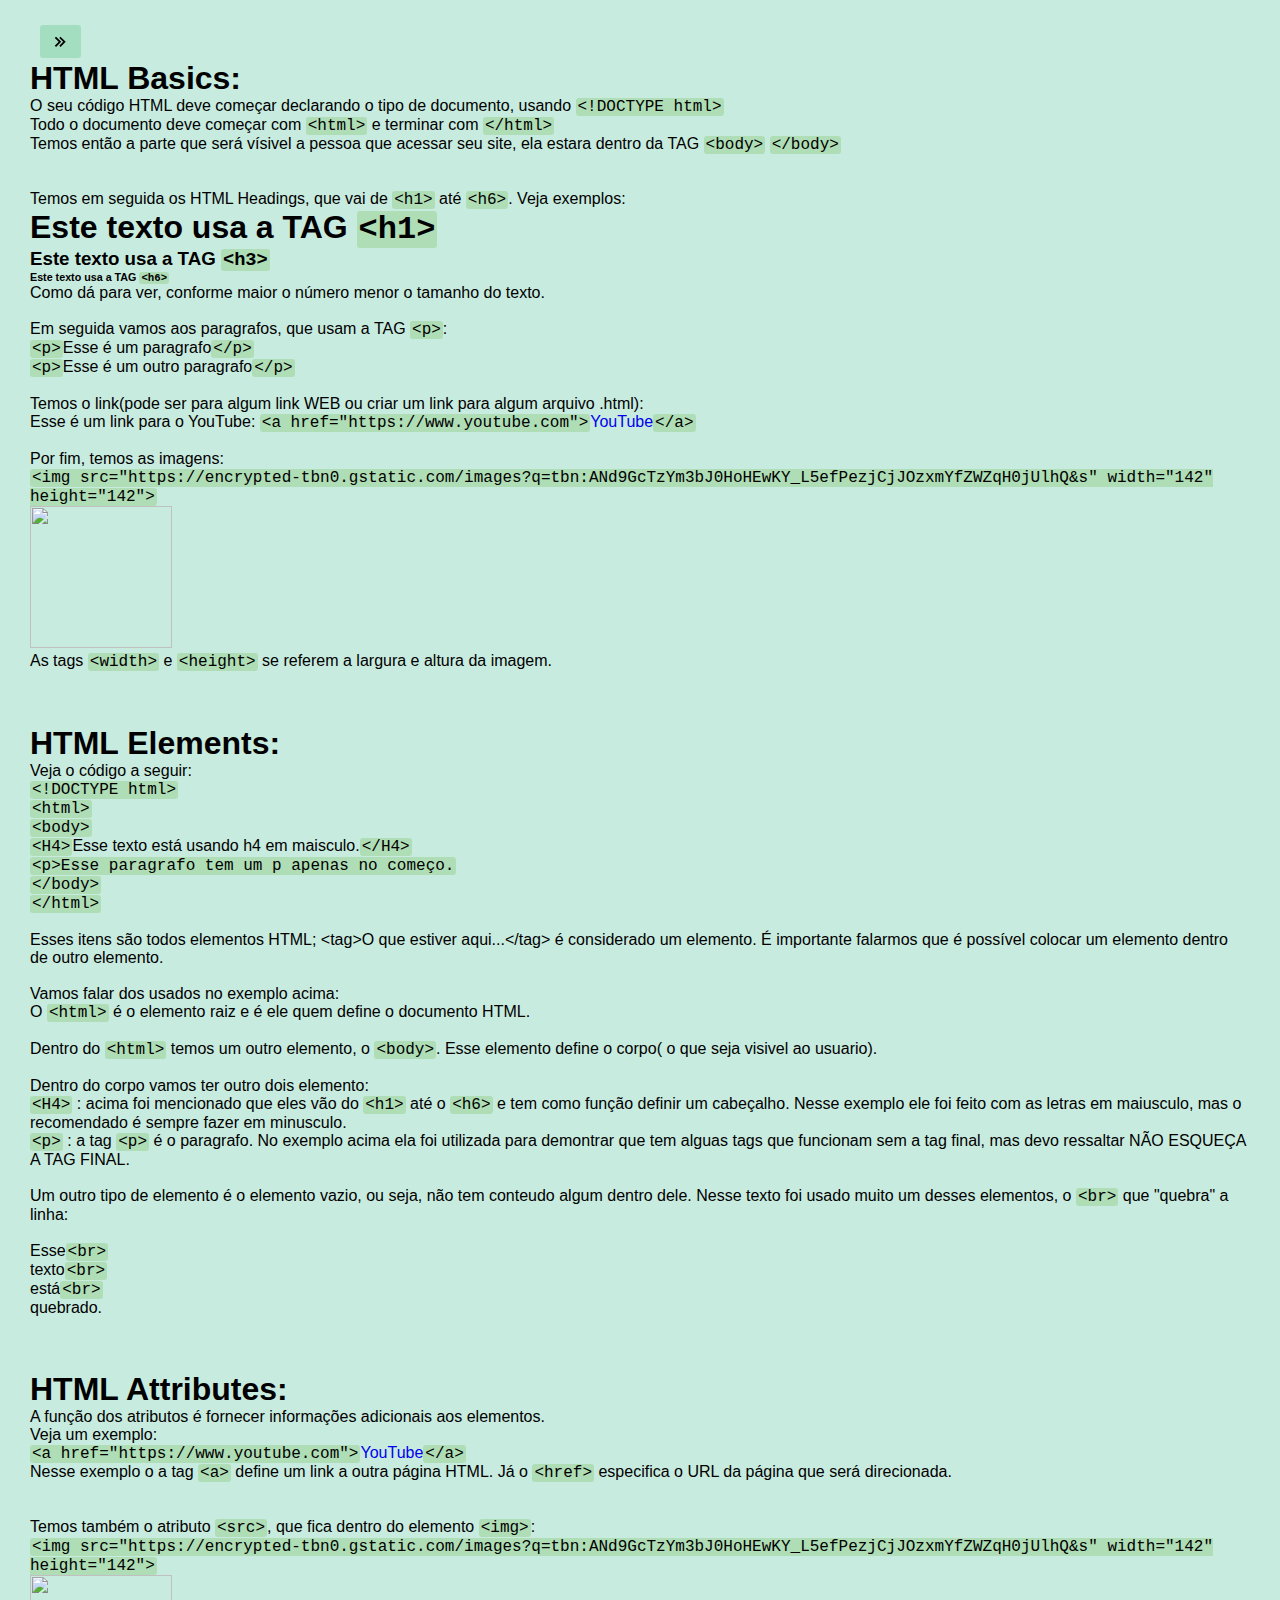
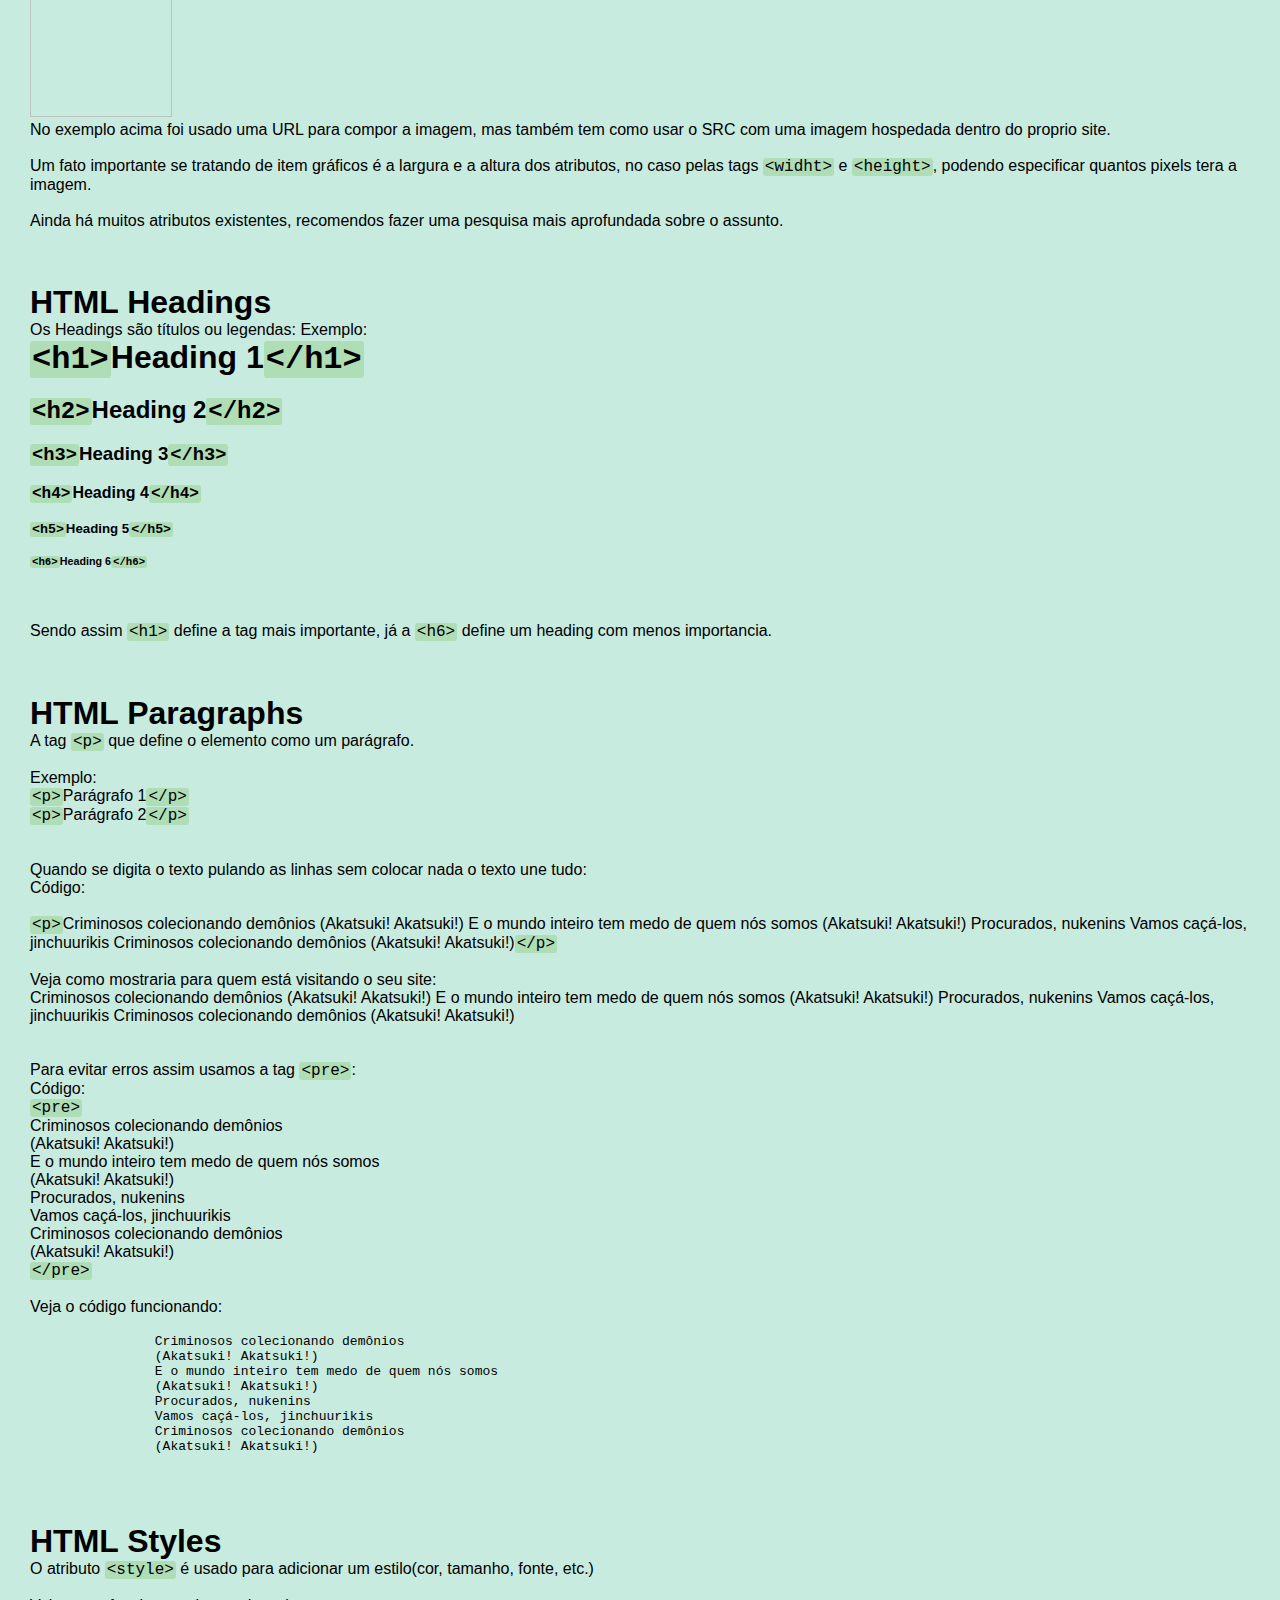
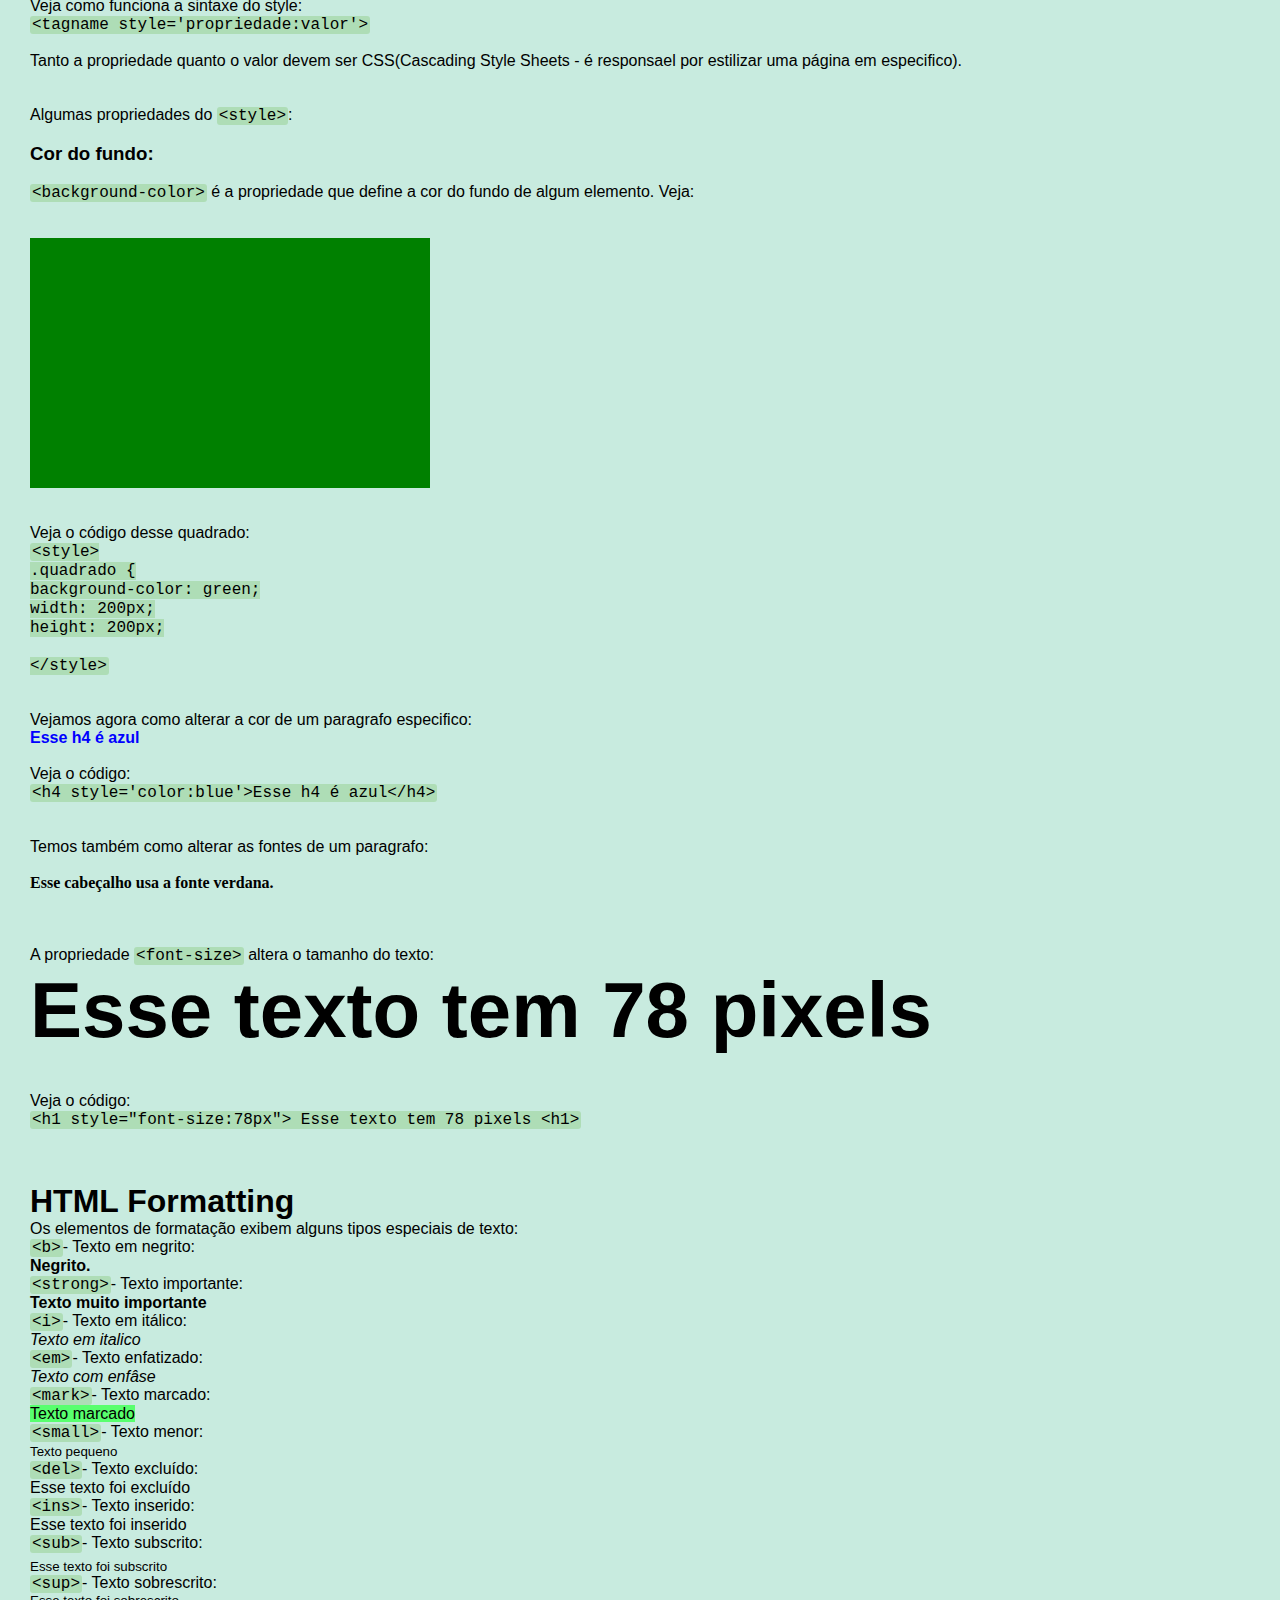
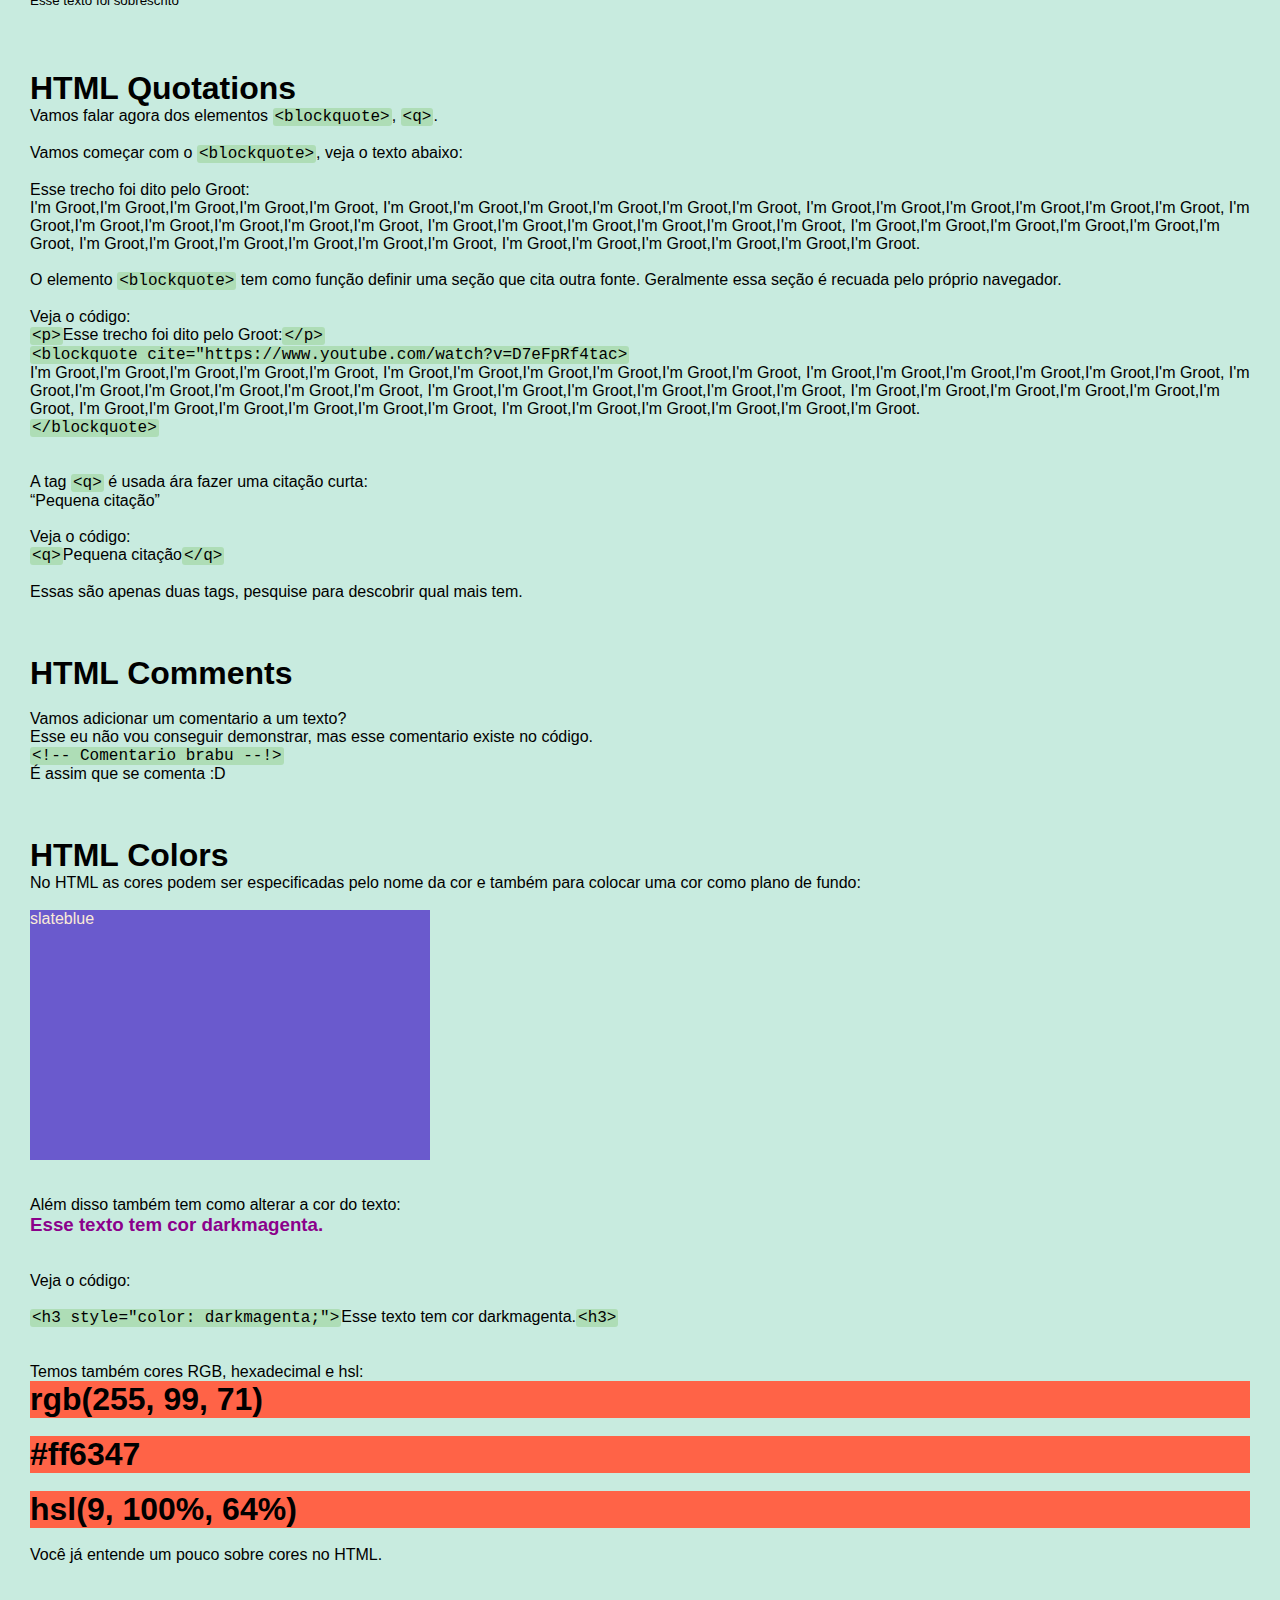
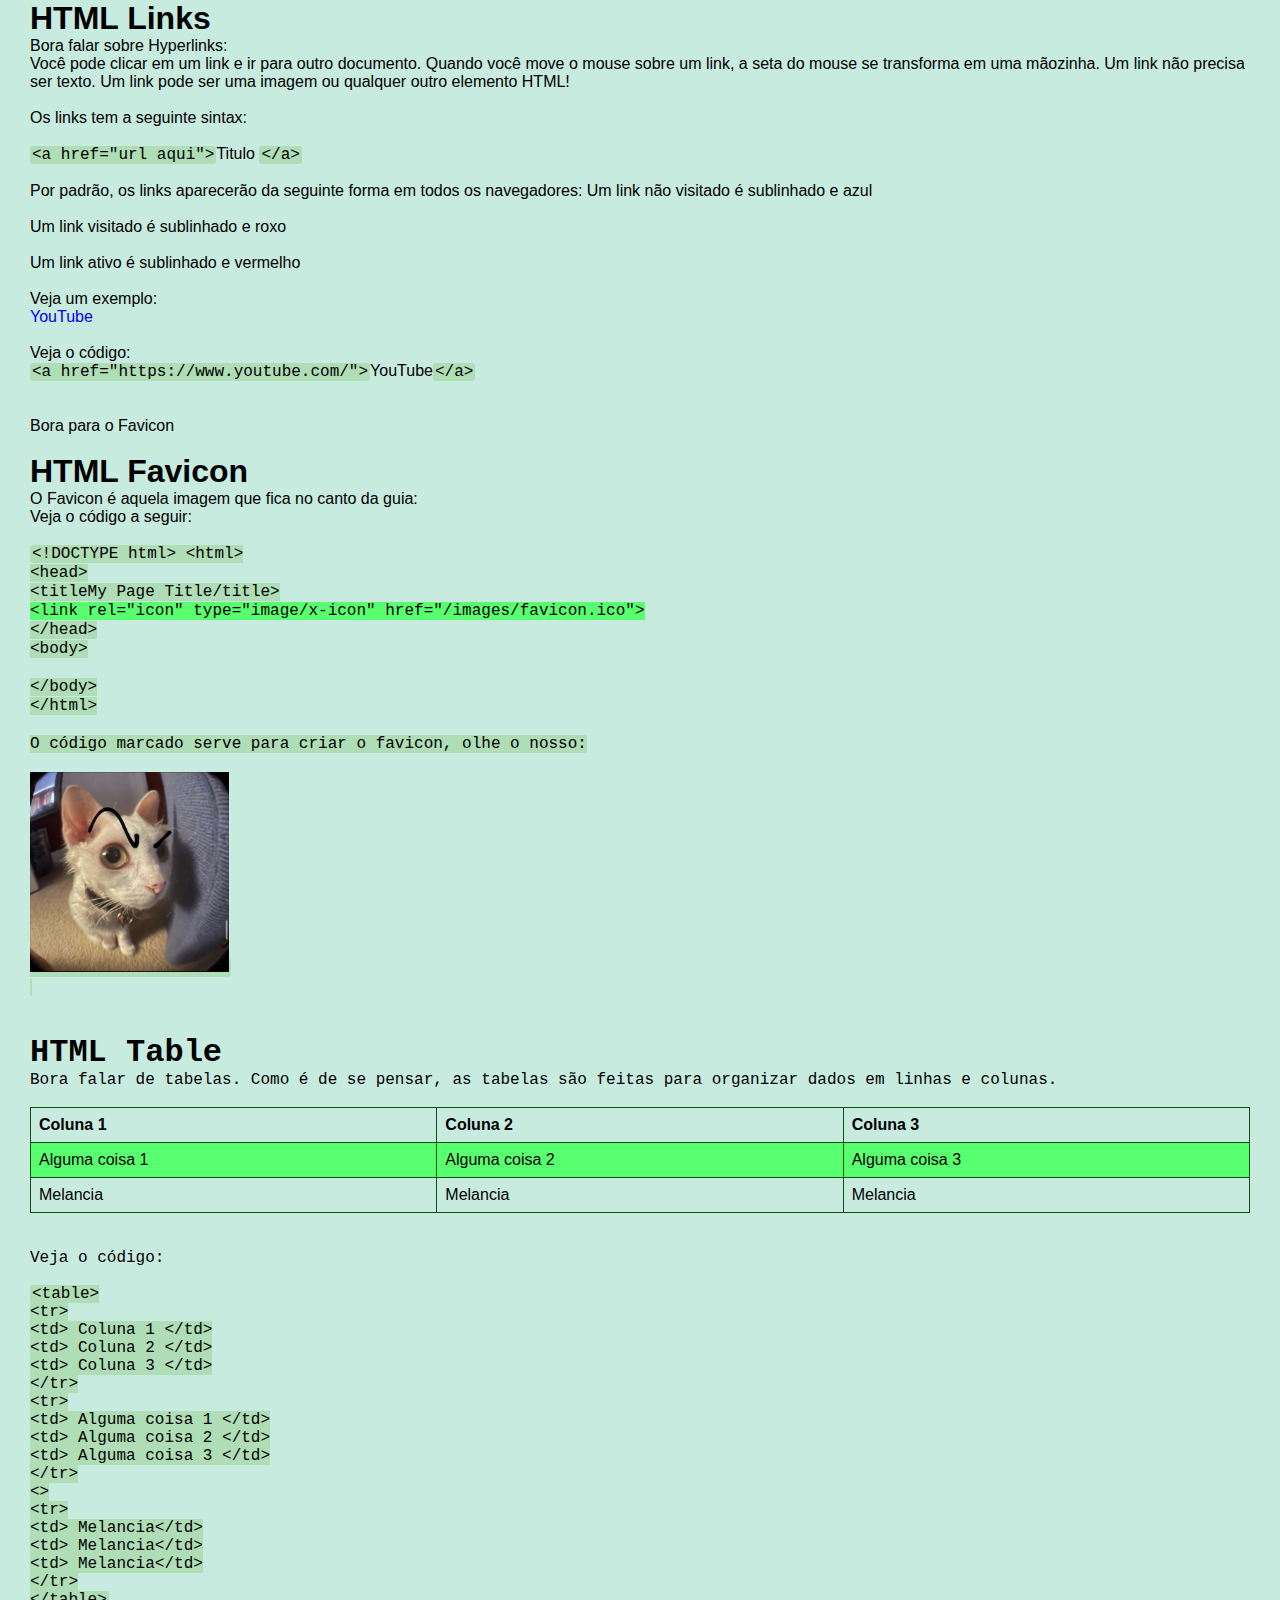
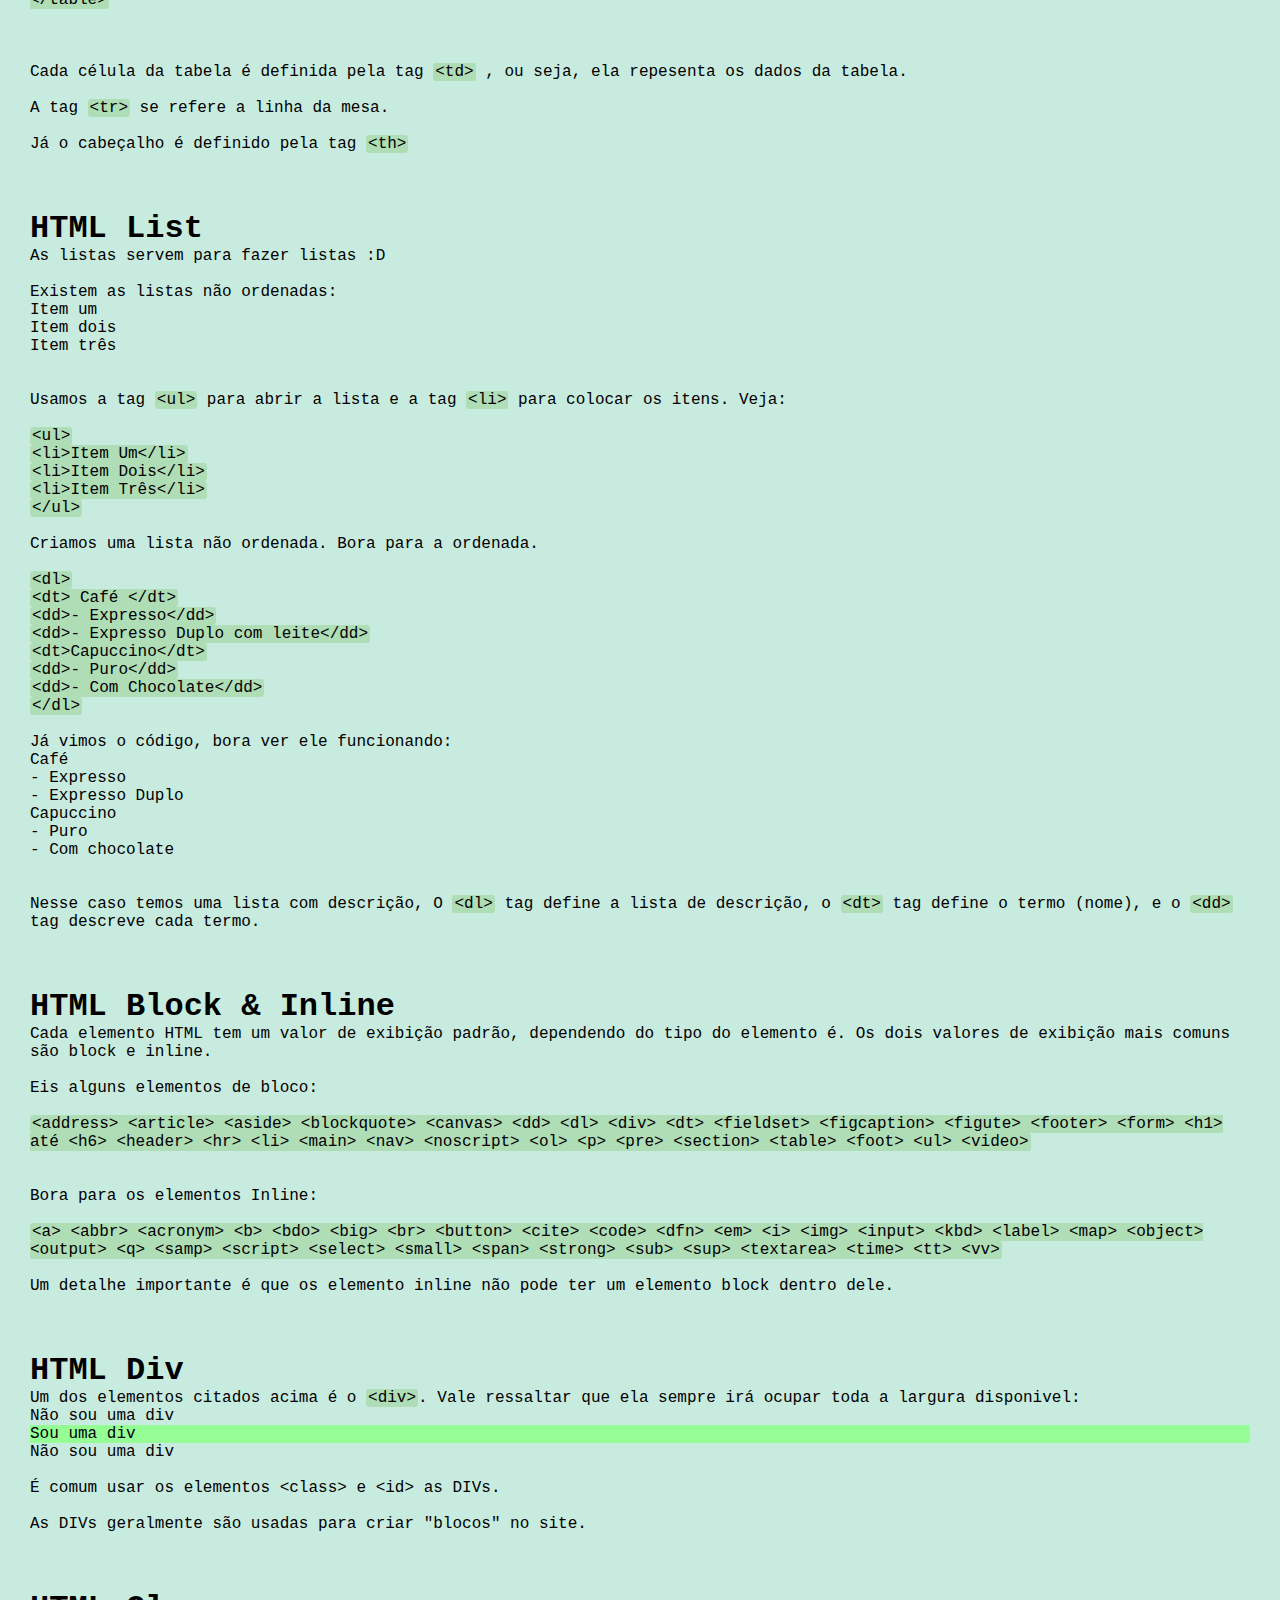
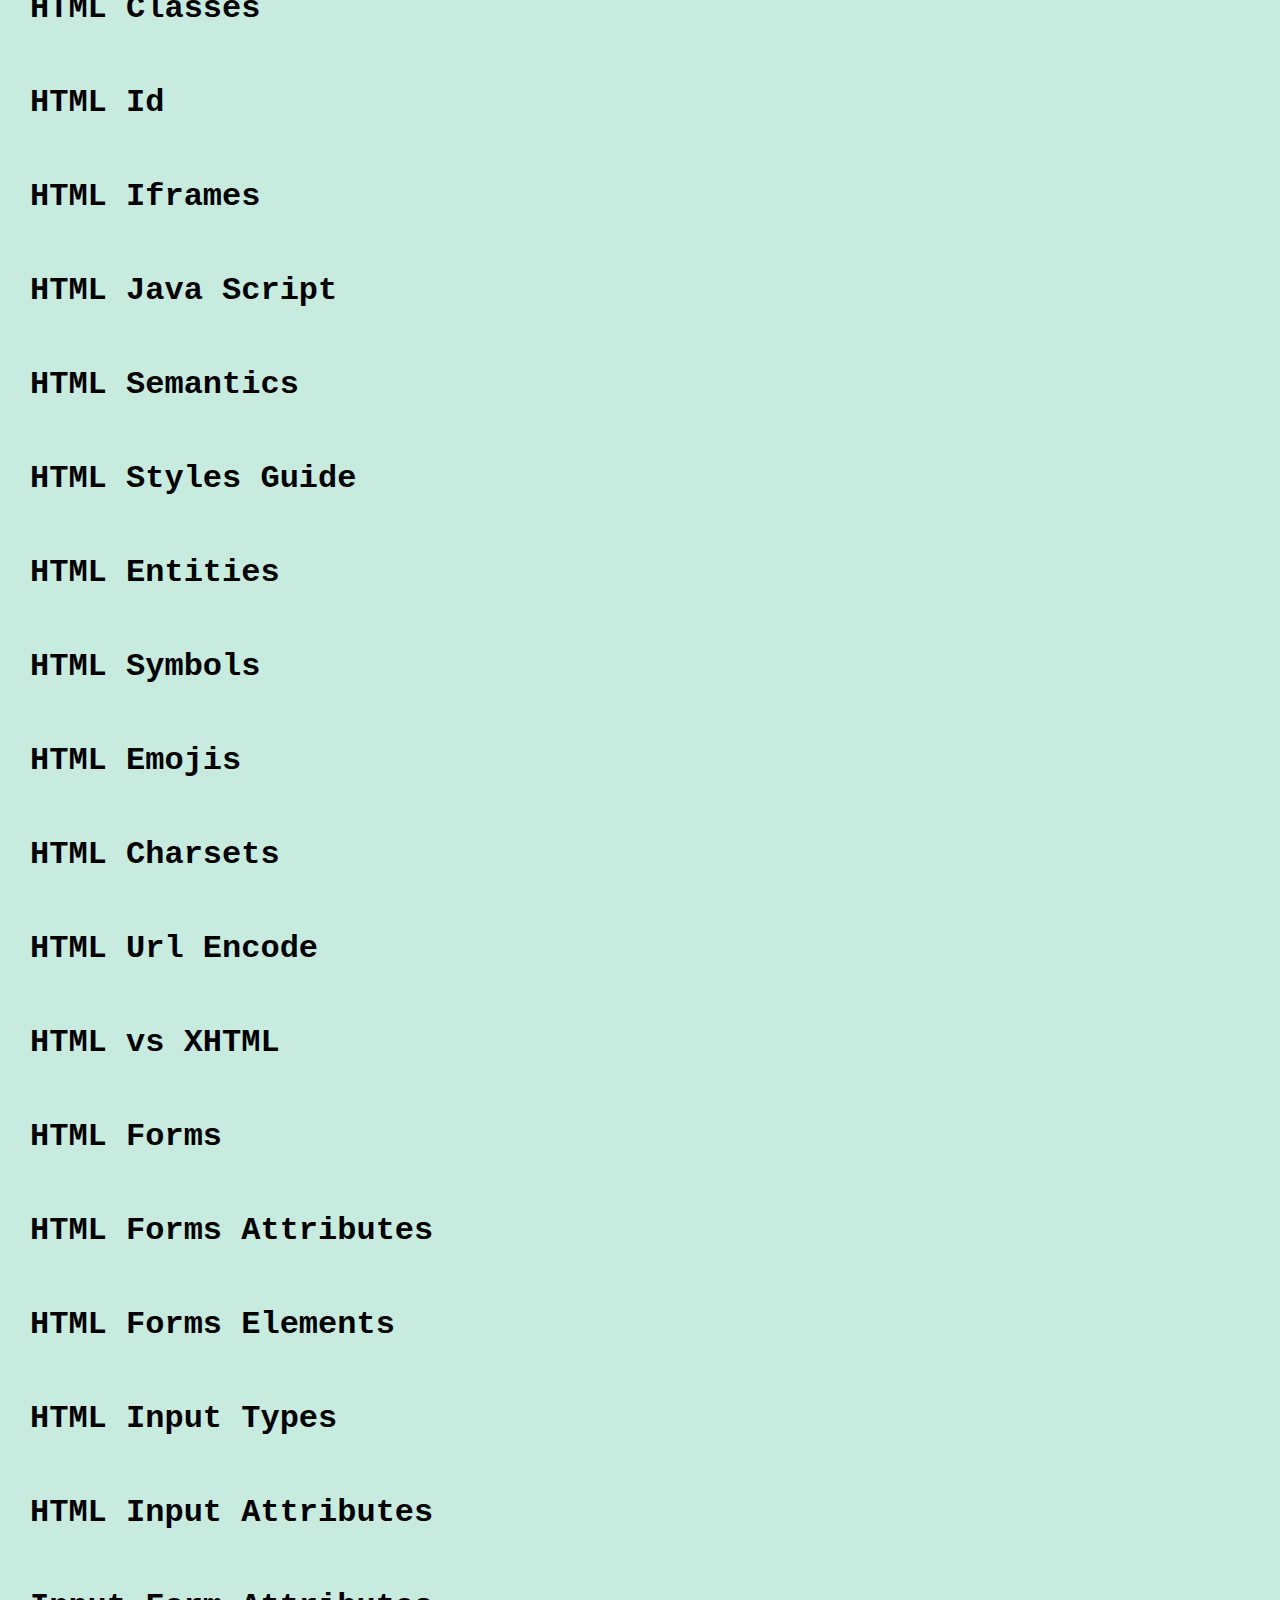
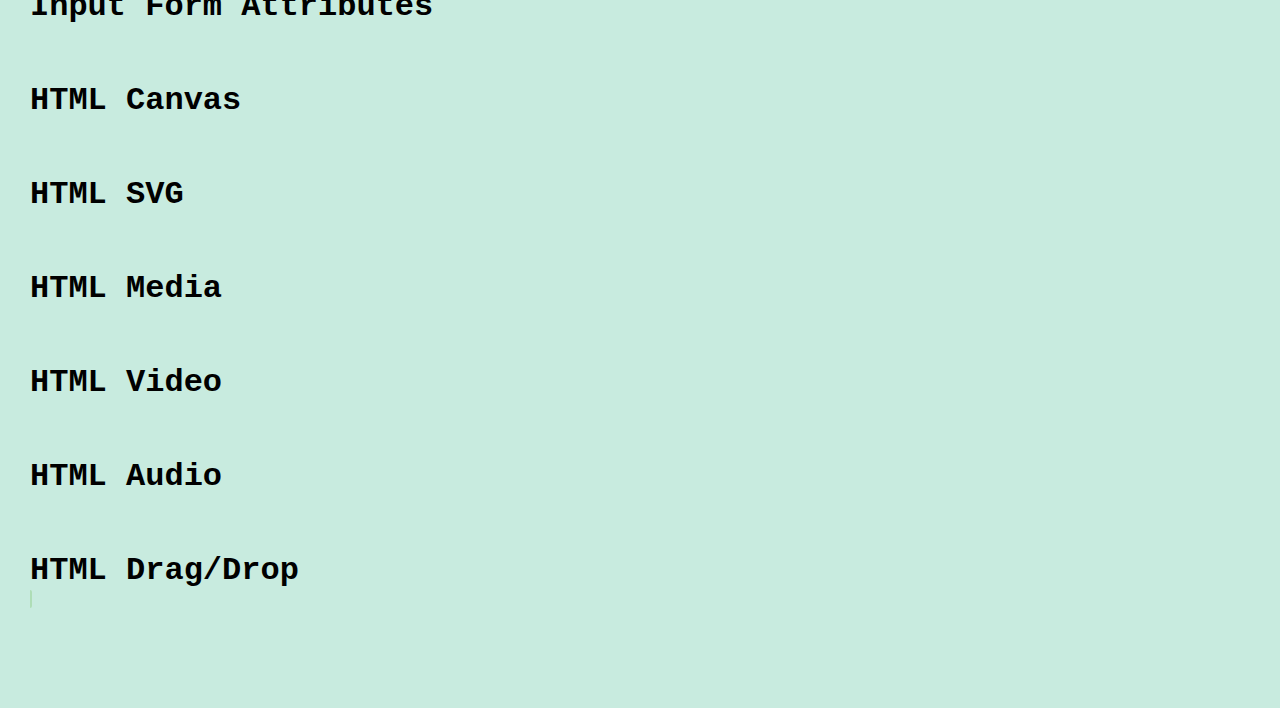
==== commit 77821125: "commit" ====
--- a/basics.html
+++ b/basics.html
@@ -5,6 +5,7 @@
     <meta name="viewport" content="width=device-width, initial-scale=1.0">
     <title>Document</title>
     <link rel="stylesheet" href="style.css">
+    <link rel="icon" type="image/x-icon" href="Img/favicon.jpg" style="border-radius: 15px;">
 </head>
 <body>
     <input type="checkbox" id="check">
@@ -369,35 +370,130 @@
 
         <h1 id="favicon">HTML Favicon</h1>
         <div class="favicon">
-            
+            O Favicon é aquela imagem que fica no canto da guia: <br>
+            Veja o código a seguir: <br><br>
+            <code>
+                &lt;!DOCTYPE html&gt;
+                &lt;html&gt; <br>
+                &lt;head&gt; <br>
+                &lt;titleMy Page Title/title&gt; <br>
+                <mark>&lt;link rel="icon" type="image/x-icon" href="/images/favicon.ico"&gt; </mark><br>
+                &lt;/head&gt; <br>
+                &lt;body&gt; <br><br>
+                &lt;/body&gt; <br>
+                &lt;/html&gt; <br><br>
+                O código marcado serve para criar o favicon, olhe o nosso: <br><br>
+                <img src="Img/favicon.jpg" alt=".webp" height="200px">
         </div>
 
         <br><br><br>
 
         <h1 id="table">HTML Table</h1>
         <div class="table">
-
+            Bora falar de tabelas. Como é de se pensar, as tabelas são feitas para organizar dados em linhas e colunas.<br><br>
+            <table>
+                <tr>
+                    <th>Coluna 1</th>
+                    <th>Coluna 2</th>
+                    <th>Coluna 3</th>
+                </tr>
+                <tr>
+                    <td>Alguma coisa 1</td>
+                    <td>Alguma coisa 2</td>
+                    <td>Alguma coisa 3</td>
+                </tr>
+                <tr>
+                    <td>Melancia</td>
+                    <td>Melancia</td>
+                    <td>Melancia</td>
+                </tr>
+            </table> <br><br>
+            Veja o código: <br><br>
+            <code>
+                &lt;table&gt;<br>
+                &lt;tr&gt;<br>
+                &lt;td&gt; Coluna 1 &lt;/td&gt;<br>
+                &lt;td&gt; Coluna 2 &lt;/td&gt;<br>
+                &lt;td&gt; Coluna 3 &lt;/td&gt;<br>
+                &lt;/tr&gt;<br>
+                &lt;tr&gt;<br>
+                &lt;td&gt; Alguma coisa 1 &lt;/td&gt;<br>
+                &lt;td&gt; Alguma coisa 2 &lt;/td&gt;<br>
+                &lt;td&gt; Alguma coisa 3 &lt;/td&gt;<br>
+                &lt;/tr&gt;<br>
+                &lt;&gt;<br>
+                &lt;tr&gt;<br>
+                &lt;td&gt; Melancia&lt;/td&gt;<br>
+                &lt;td&gt; Melancia&lt;/td&gt;<br>
+                &lt;td&gt; Melancia&lt;/td&gt;<br>
+                &lt;/tr&gt;<br>
+                &lt;/table&gt;<br>
+            </code><br><br><br>
+            Cada célula da tabela é definida pela tag <code>&lt;td&gt;</code> , ou seja, ela repesenta os dados da tabela. <br><br>
+            A tag <code>&lt;tr&gt;</code> se refere a linha da mesa. <br><br>
+            Já o cabeçalho é definido pela tag <code>&lt;th&gt;</code>
         </div>
 
         <br><br><br>
 
         <h1 id="list">HTML List</h1>
         <div class="list">
-
-        </div>
-
-        <br><br><br>
-
-        <h1 id="block">HTML Block</h1>
+            As listas servem para fazer listas :D <br><br>
+            Existem as listas não ordenadas:
+            <ul>
+                <li>Item um</li>
+                <li>Item dois</li>
+                <li>Item três</li>
+            </ul> <br><br>
+            Usamos a tag <code>&lt;ul&gt;</code> para abrir a lista e a tag <code>&lt;li&gt;</code> para colocar os itens. Veja: <br><br>
+            <code>&lt;ul&gt;</code><br>
+            <code>&lt;li&gt;Item Um&lt;/li&gt;</code> <br>
+            <code>&lt;li&gt;Item Dois&lt;/li&gt;</code> <br>
+            <code>&lt;li&gt;Item Três&lt;/li&gt;</code> <br>
+            <code>&lt;/ul&gt;</code> <br><br>
+            Criamos uma lista não ordenada. Bora para a ordenada. <br><br>
+            <code>&lt;dl&gt;</code> <br>
+            <code>&lt;dt&gt; Café &lt;/dt&gt;</code><br>
+            <code>&lt;dd&gt;- Expresso&lt;/dd&gt;</code> <br>
+            <code>&lt;dd&gt;- Expresso Duplo com leite&lt;/dd&gt;</code> <br>
+            <code>&lt;dt&gt;Capuccino&lt;/dt&gt;</code> <br>
+            <code>&lt;dd&gt;- Puro&lt;/dd&gt;</code> <br>
+            <code>&lt;dd&gt;- Com Chocolate&lt;/dd&gt;</code> <br>
+            <code>&lt;/dl&gt;</code> <br><br>
+            Já vimos o código, bora ver ele funcionando: <br>
+            <dl>
+                <dt>
+                    <dt>Café</dt>
+                    <dd>- Expresso</dd>
+                    <dd>- Expresso Duplo</dd>
+                    <dt>Capuccino</dt>
+                    <dd>- Puro</dd>
+                    <dd>- Com chocolate</dd>
+                </dt>
+            </dl> <br><br>
+            Nesse caso temos uma lista com descrição, O <code>&lt;dl&gt;</code> tag define a lista de descrição, o <code>&lt;dt&gt;</code> tag define o termo (nome), e o <code>&lt;dd&gt;</code> tag descreve cada termo.
+        </div>
+
+        <br><br><br>
+
+        <h1 id="block">HTML Block & Inline</h1>
         <div class="block">
-
+            Cada elemento HTML tem um valor de exibição padrão, dependendo do tipo do elemento é. Os dois valores de exibição mais comuns são block e inline. <br><br>
+            Eis alguns elementos de bloco: <br><br>
+            <code>&lt;address&gt; &lt;article&gt; &lt;aside&gt; &lt;blockquote&gt; &lt;canvas&gt; &lt;dd&gt; &lt;dl&gt; &lt;div&gt; &lt;dt&gt; &lt;fieldset&gt; &lt;figcaption&gt; &lt;figute&gt; &lt;footer&gt; &lt;form&gt; &lt;h1&gt; até &lt;h6&gt; &lt;header&gt; &lt;hr&gt; &lt;li&gt; &lt;main&gt; &lt;nav&gt; &lt;noscript&gt; &lt;ol&gt; &lt;p&gt; &lt;pre&gt; &lt;section&gt; &lt;table&gt; &lt;foot&gt; &lt;ul&gt; &lt;video&gt;</code><br><br><br>
+            Bora para os elementos Inline: <br><br>
+            <code>&lt;a&gt; &lt;abbr&gt; &lt;acronym&gt; &lt;b&gt; &lt;bdo&gt; &lt;big&gt; &lt;br&gt; &lt;button&gt; &lt;cite&gt; &lt;code&gt; &lt;dfn&gt; &lt;em&gt; &lt;i&gt; &lt;img&gt; &lt;input&gt; &lt;kbd&gt; &lt;label&gt; &lt;map&gt; &lt;object&gt; &lt;output&gt; &lt;q&gt; &lt;samp&gt; &lt;script&gt; &lt;select&gt; &lt;small&gt; &lt;span&gt; &lt;strong&gt; &lt;sub&gt; &lt;sup&gt; &lt;textarea&gt; &lt;time&gt; &lt;tt&gt; &lt;vv&gt;</code><br><br>
+            Um detalhe importante é que os elemento inline não pode ter um elemento block dentro dele.
         </div>
 
         <br><br><br>
 
         <h1 id="div">HTML Div</h1>
         <div class="div">
-
+            Um dos elementos citados acima é o <code>&lt;div&gt;</code>. Vale ressaltar que ela sempre irá ocupar toda a largura disponivel: <br>
+            Não sou uma div<div class="dv">Sou uma div</div>Não sou uma div <br><br>
+            É comum usar os elementos &lt;class&gt; e &lt;id&gt; as DIVs. <br><br>
+            As DIVs geralmente são usadas para criar "blocos" no site.
         </div>
 
         <br><br><br>
--- a/style.css
+++ b/style.css
@@ -18,6 +18,25 @@
     padding: 0 2px;
 }
 
+mark{
+    background-color: #58ff6e;
+}
+
+table {
+    font-family: arial, sans-serif;
+    border-collapse: collapse;
+    width: 100%;
+}
+  
+td, th {
+    border: 1px solid #085312;
+    text-align: left;
+    padding: 8px;
+}
+  
+tr:nth-child(even) {
+    background-color: #58ff6e;
+}
 .html{
     padding-top: 60px;
     padding-left: 30px;
@@ -138,4 +157,8 @@
 .quadrado{
     width: 100px;
     height: 100px;
+}
+
+.dv{
+    background-color: rgb(149, 255, 149);
 }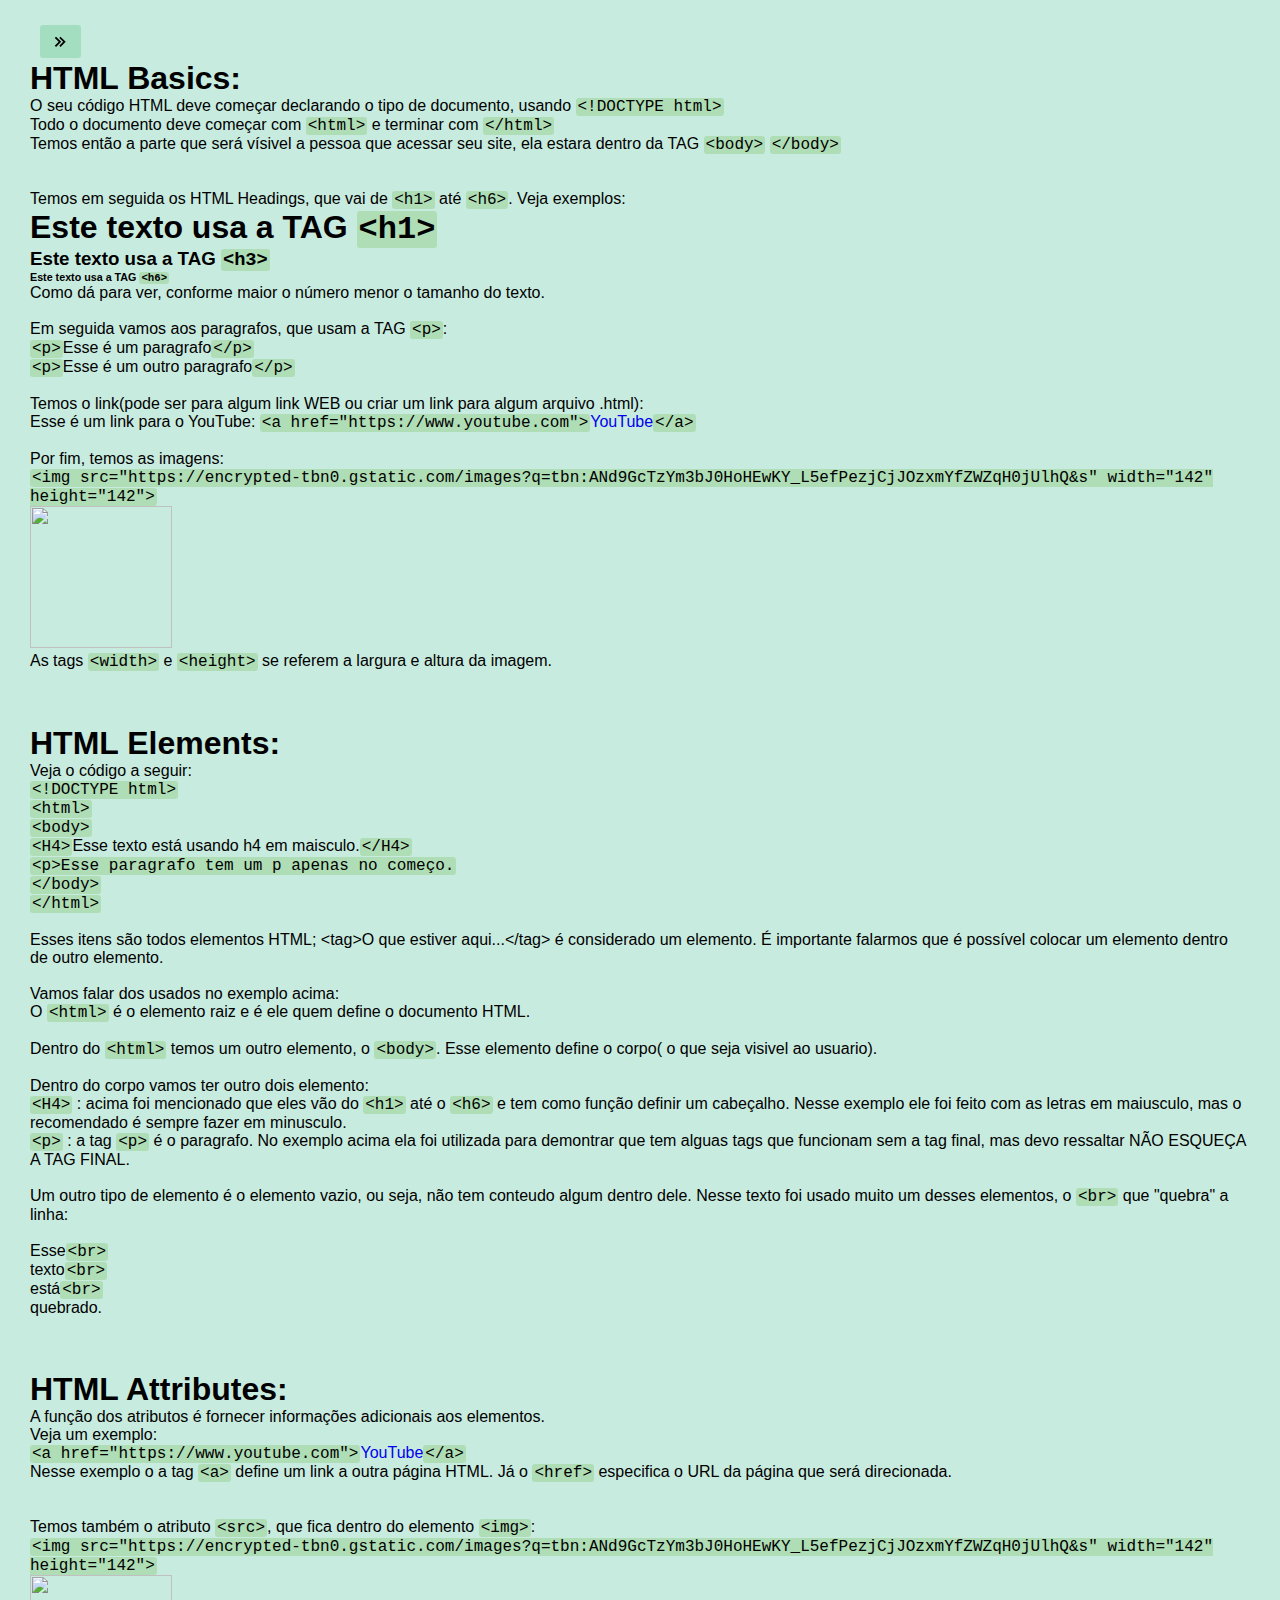
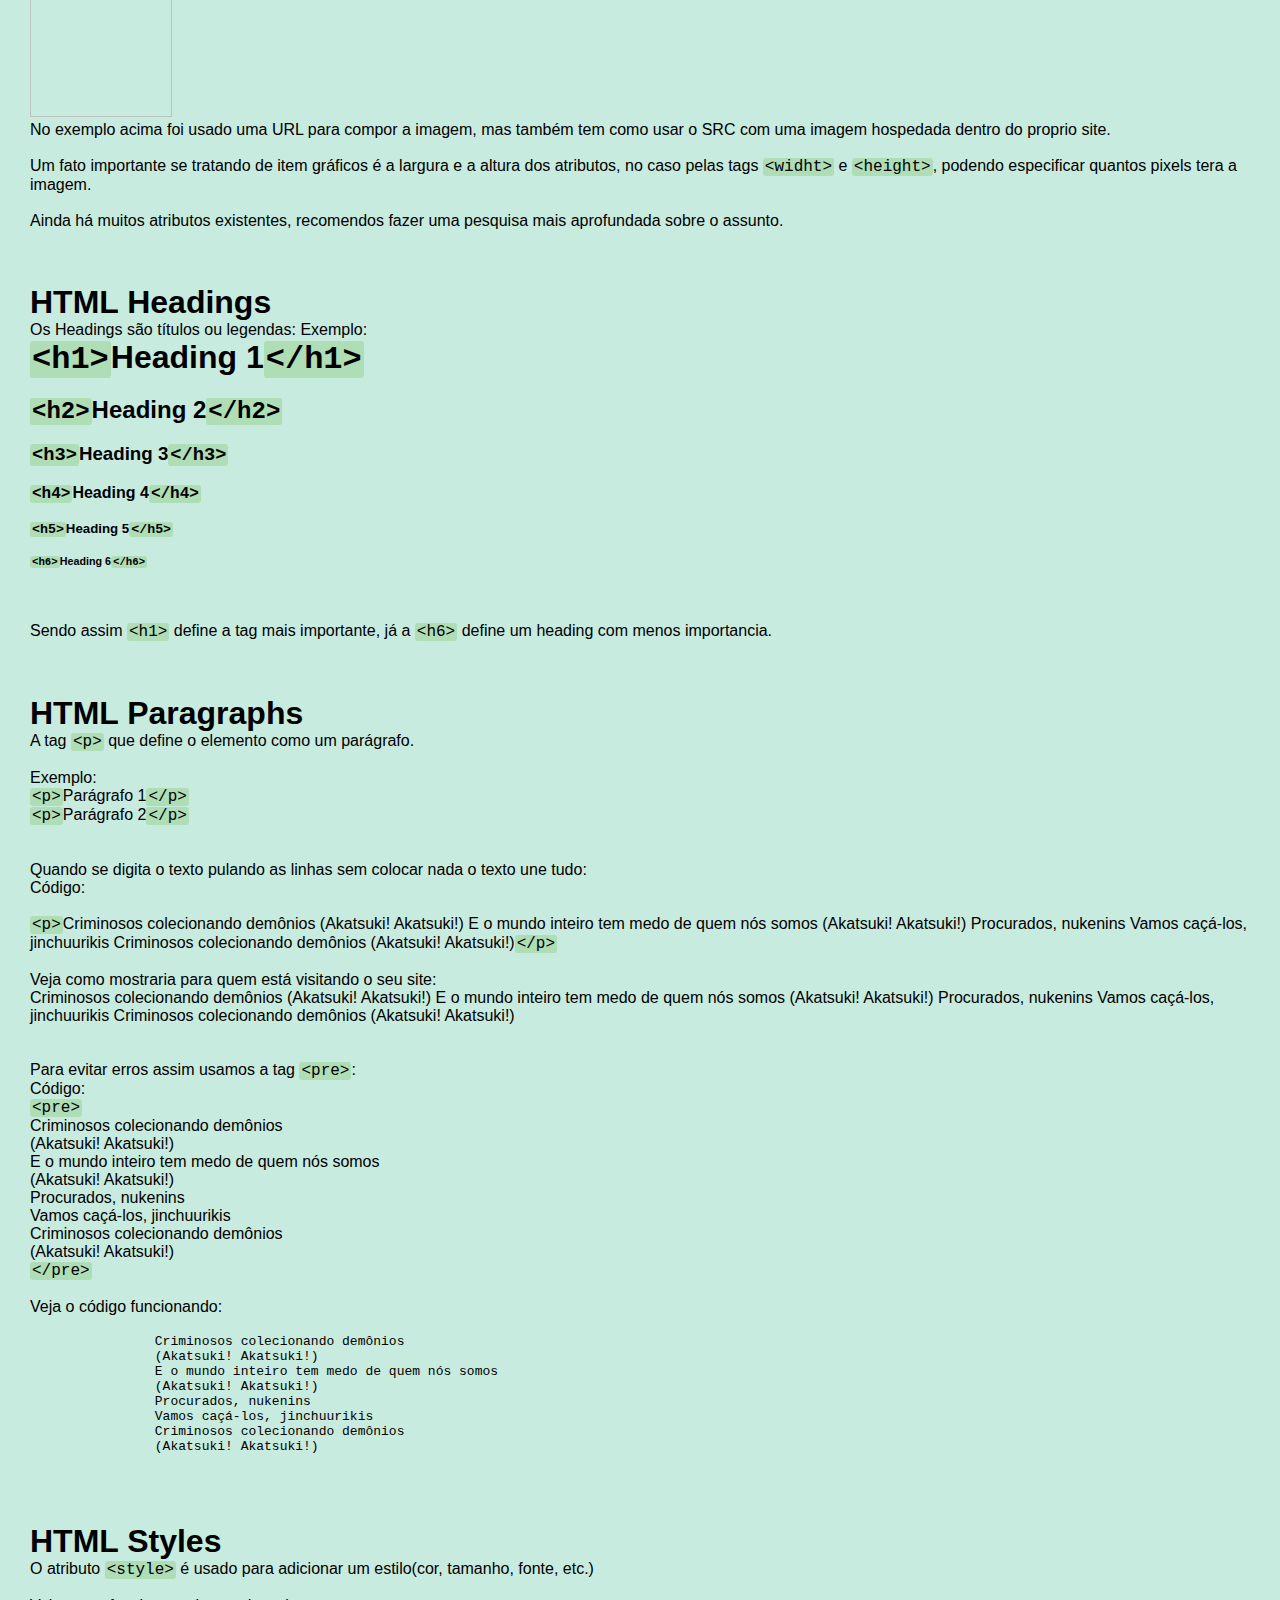
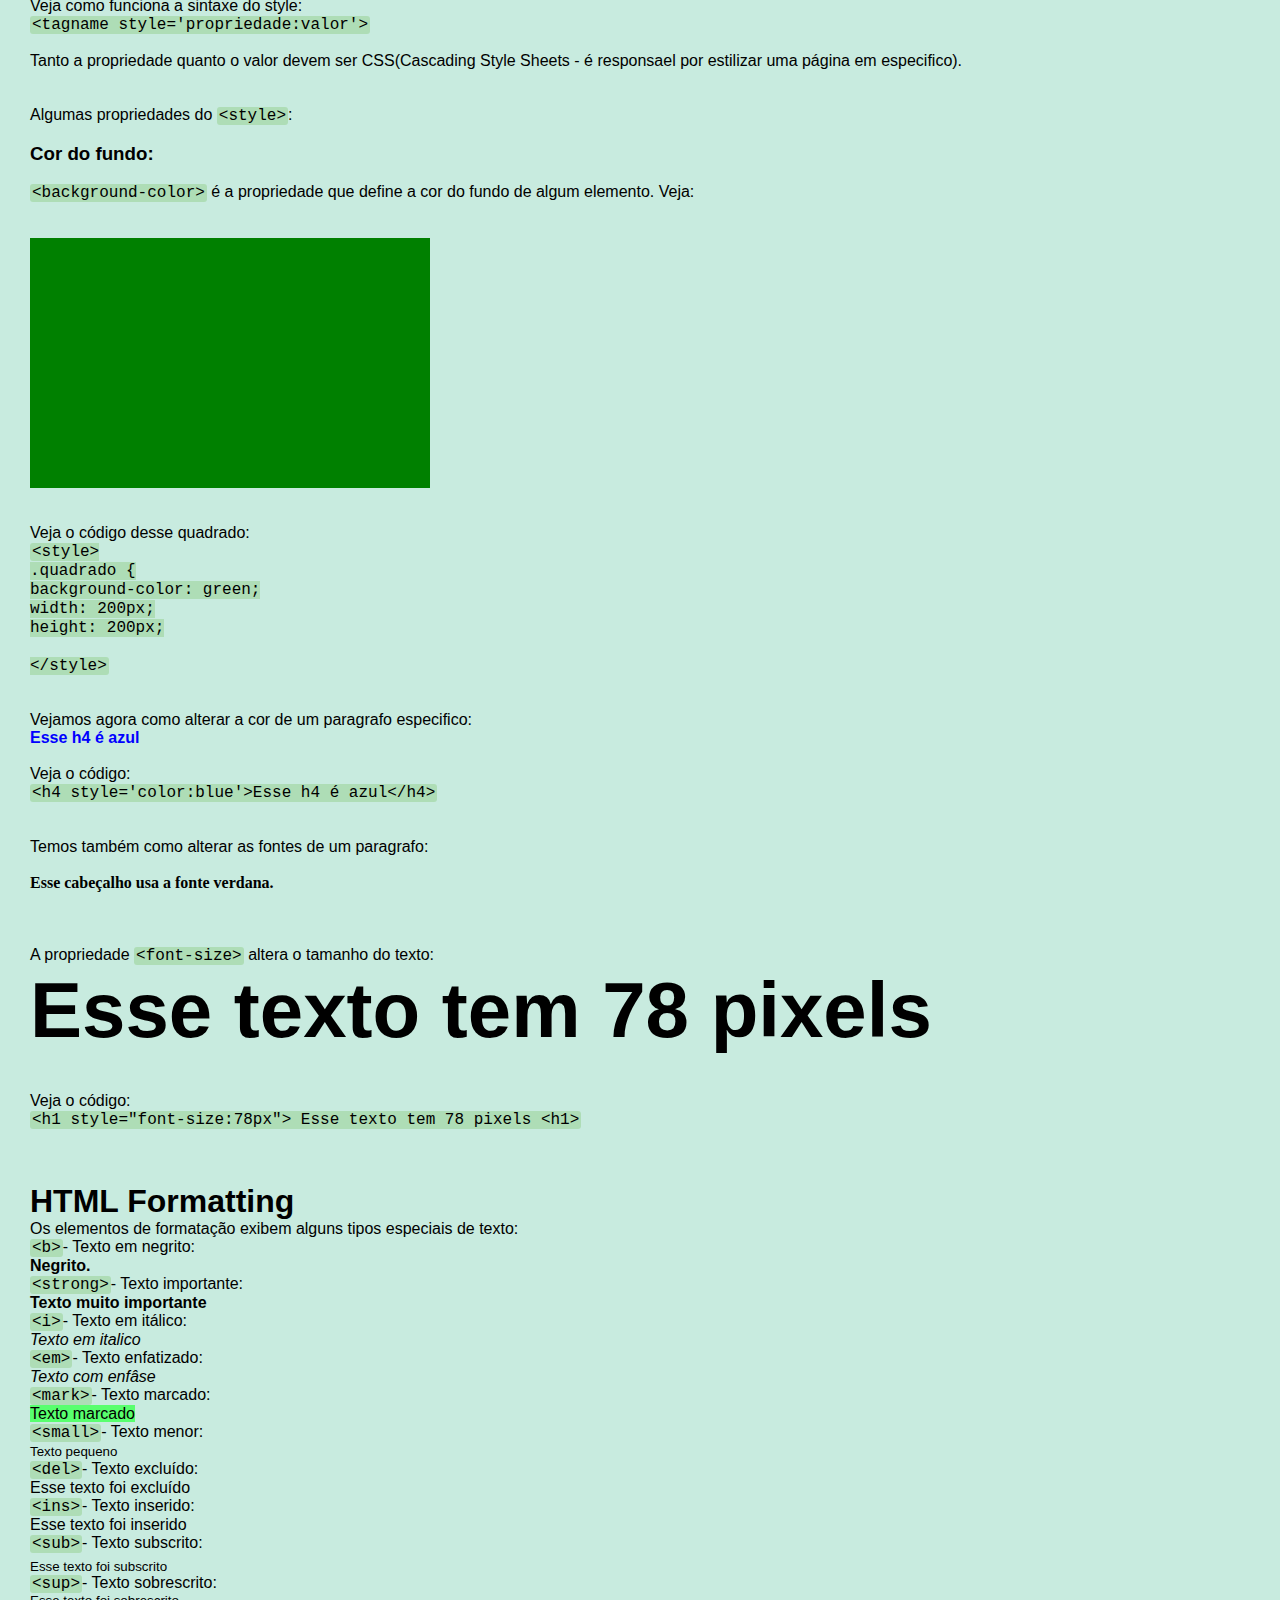
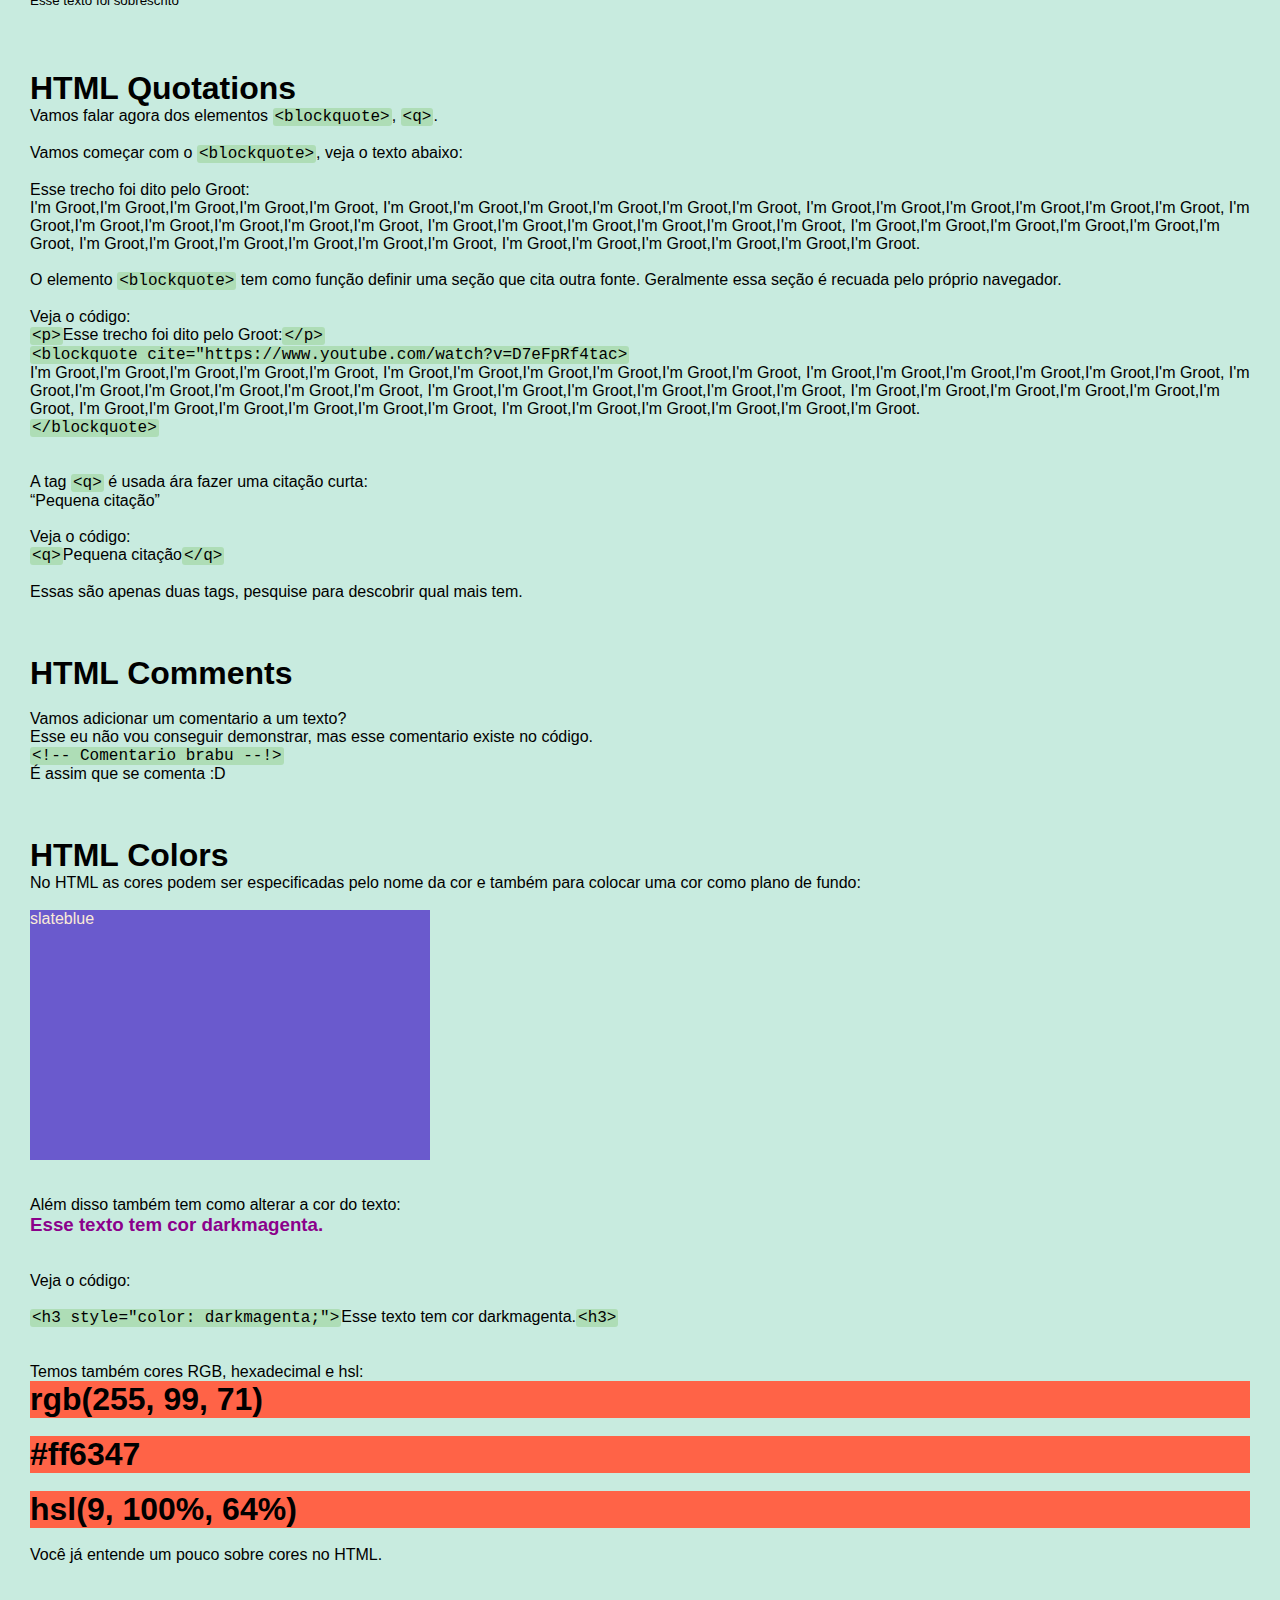
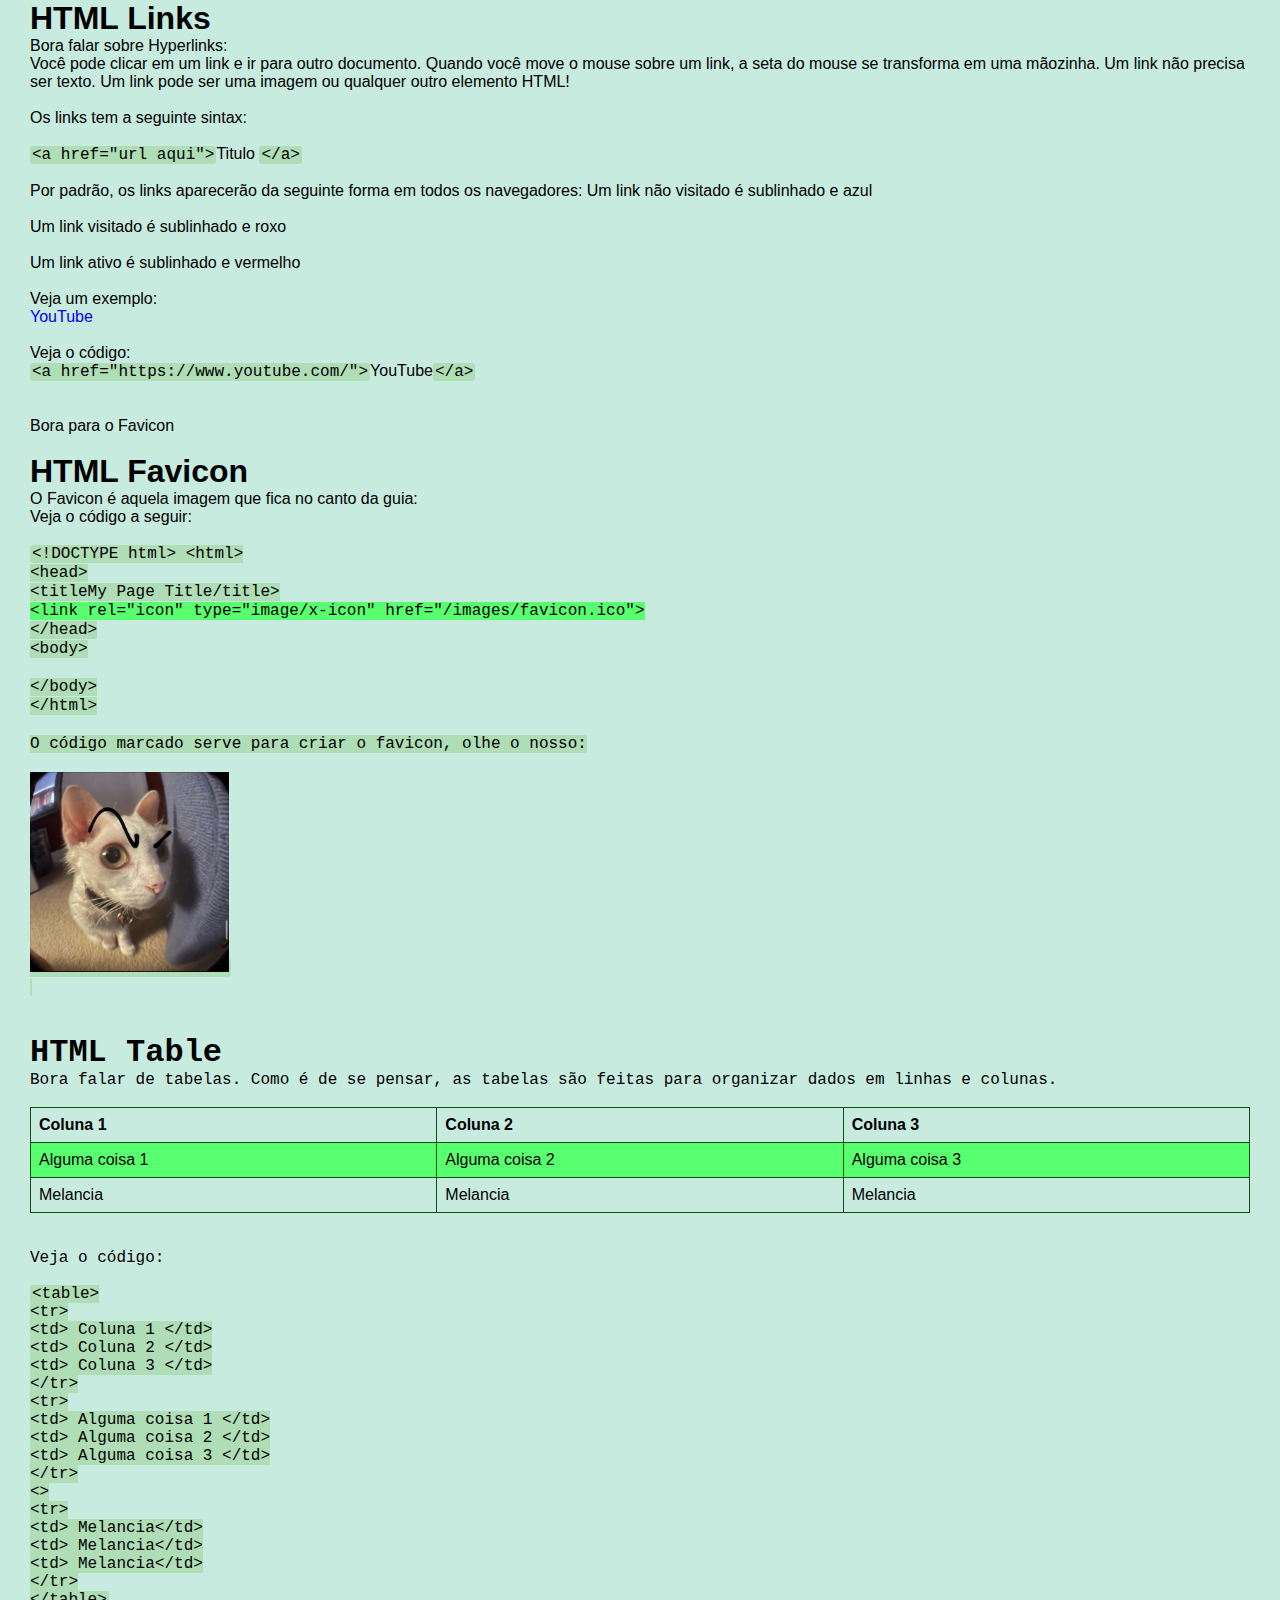
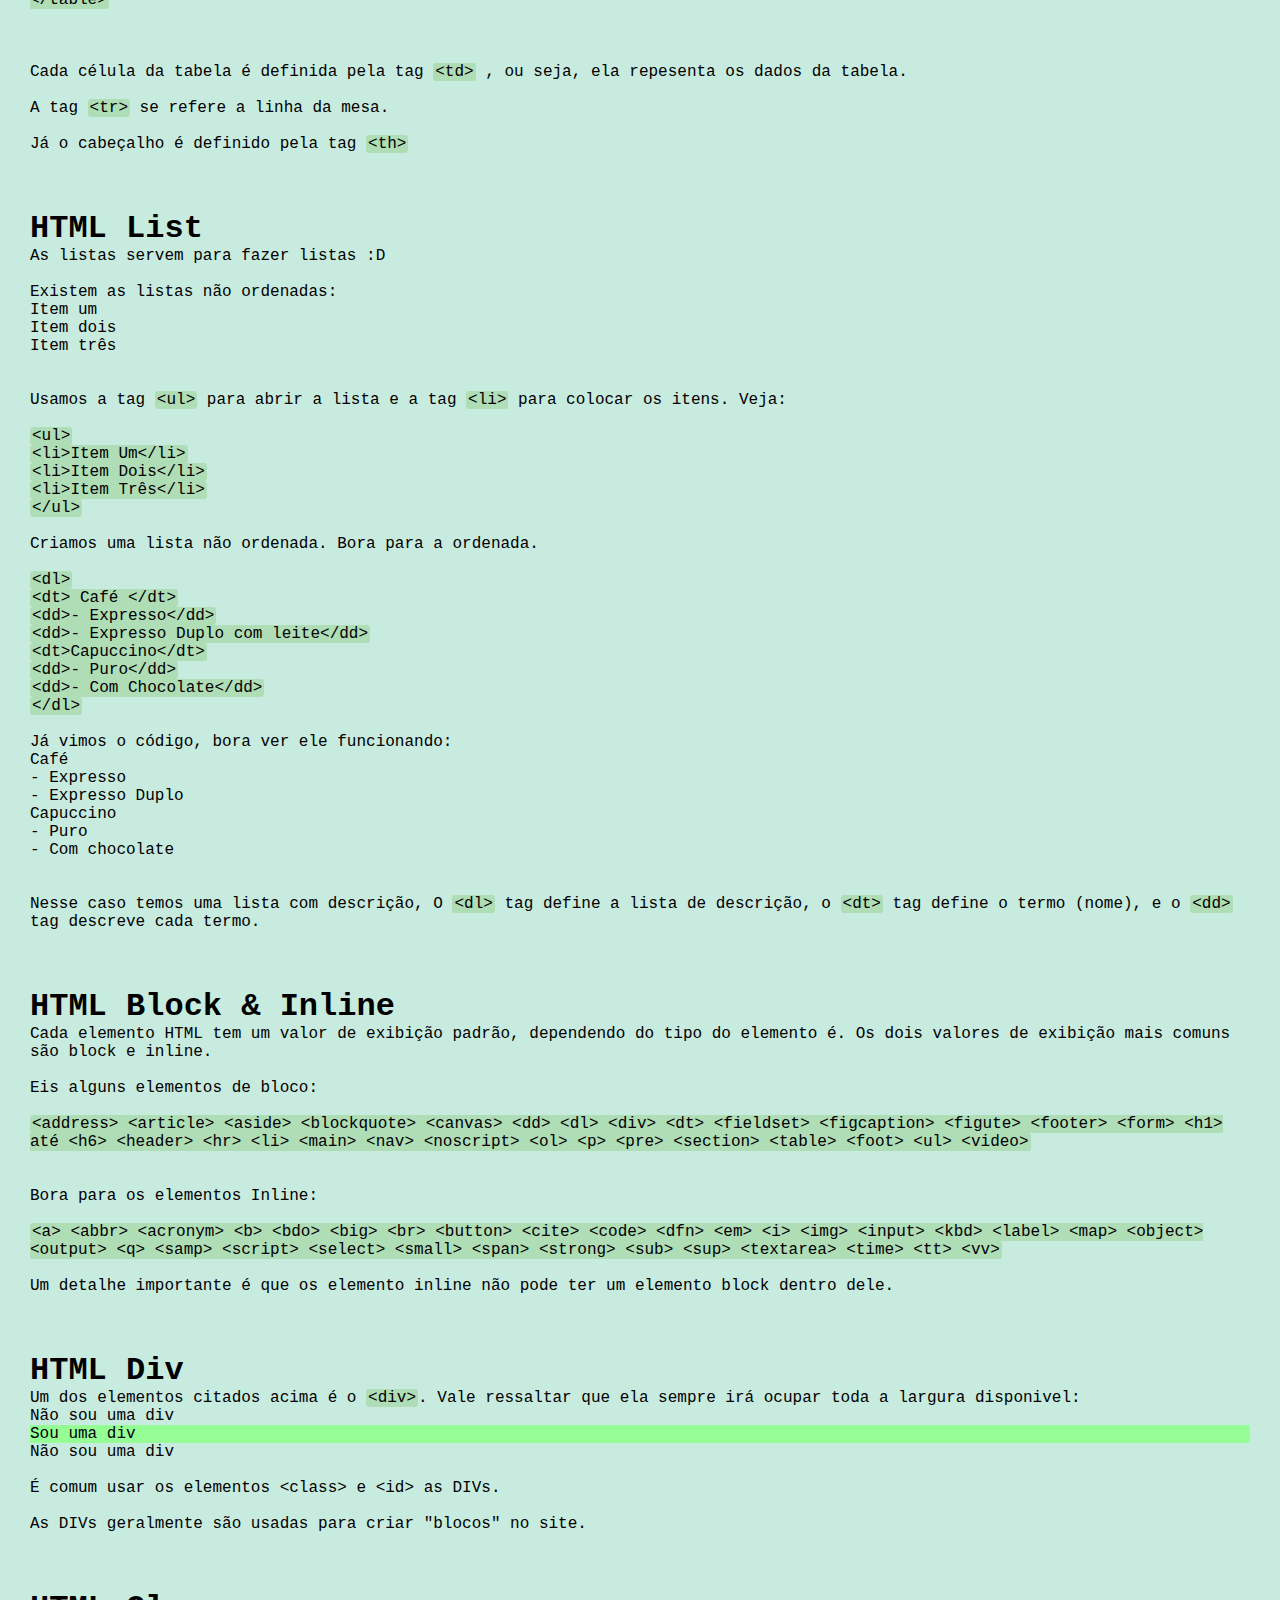
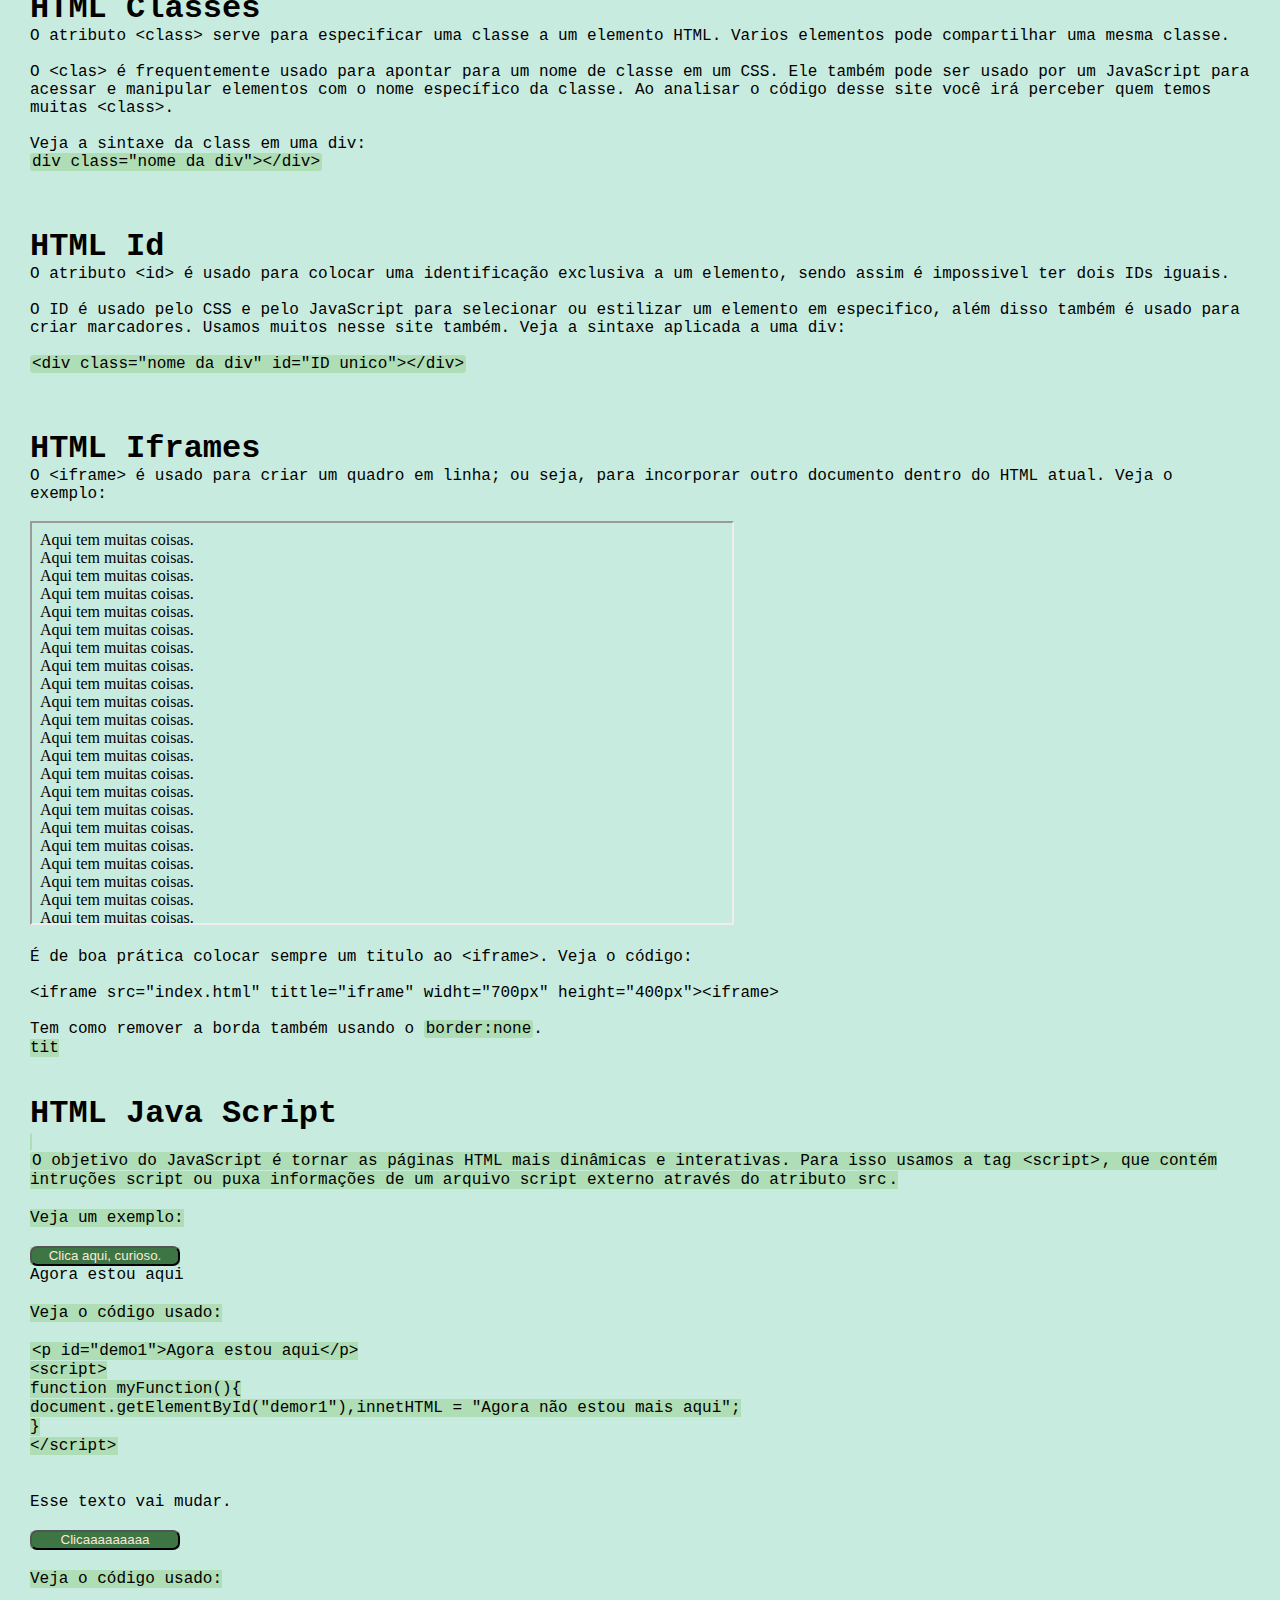
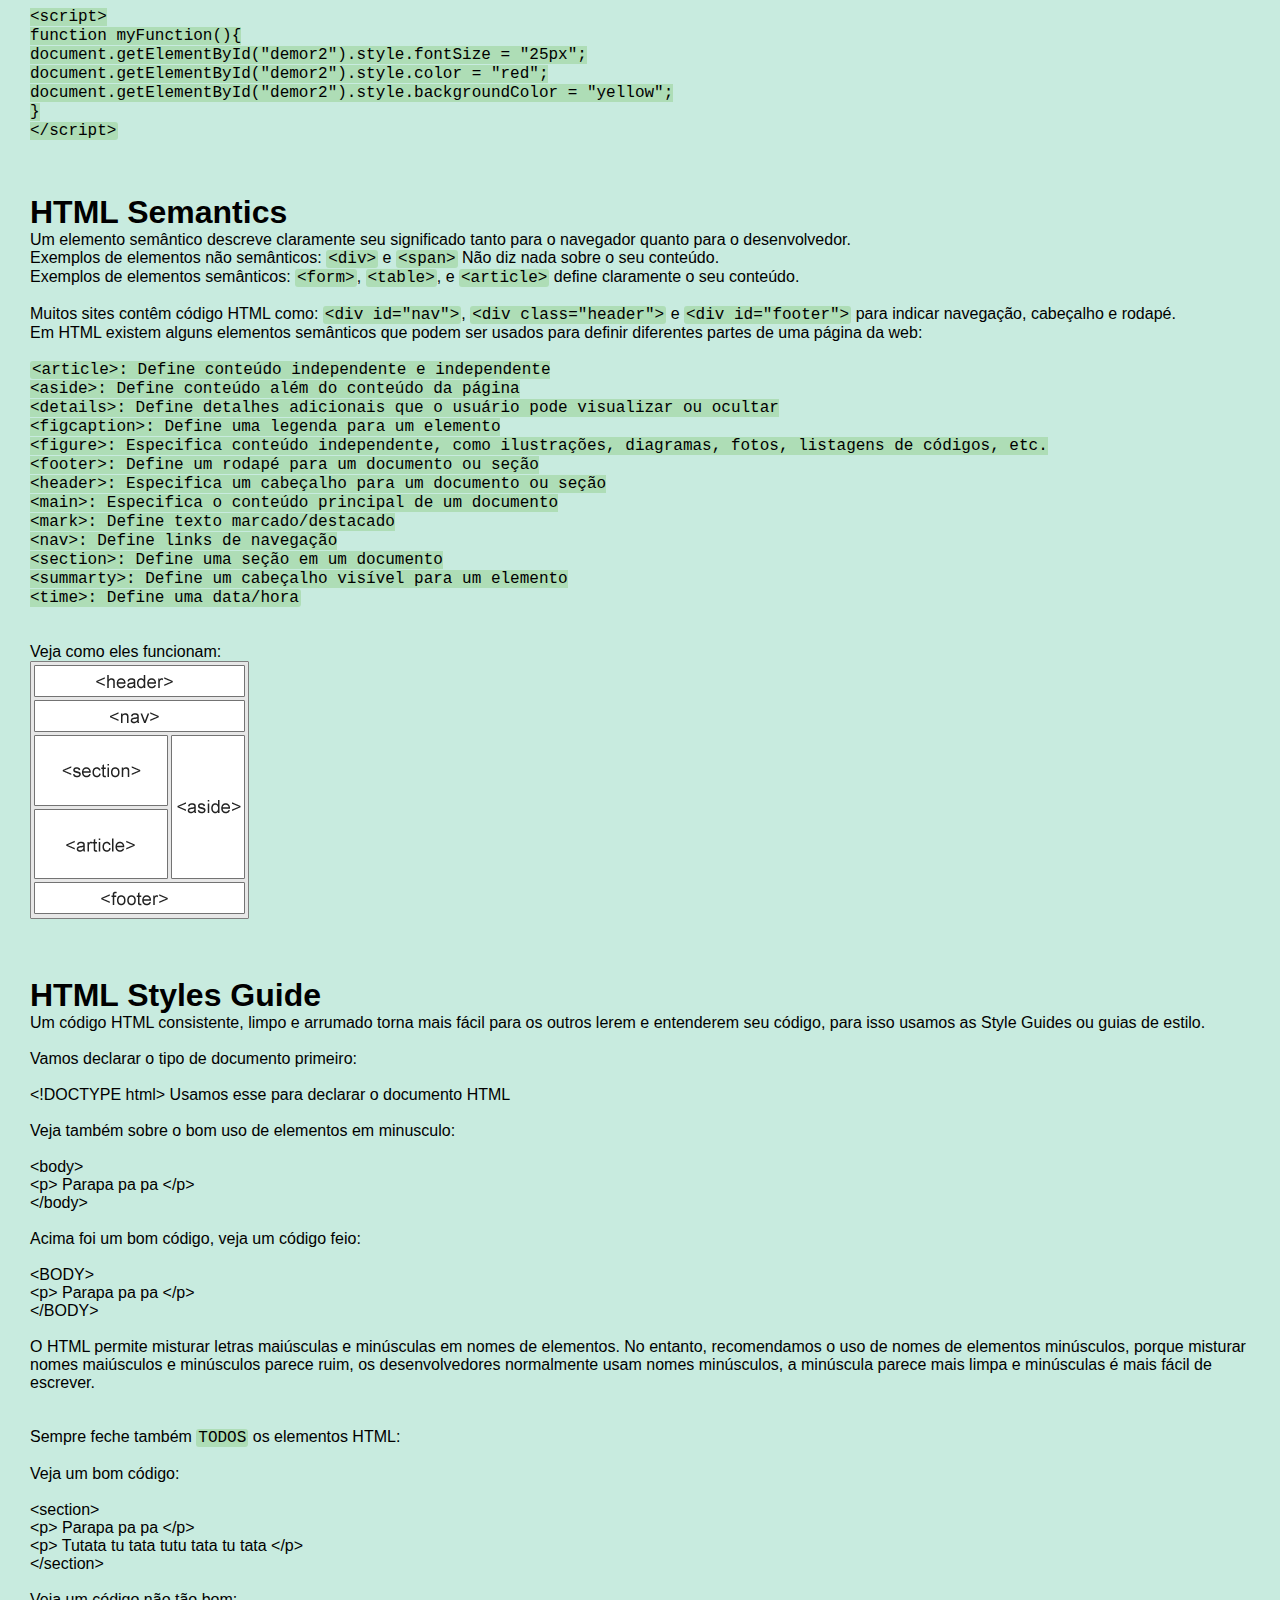
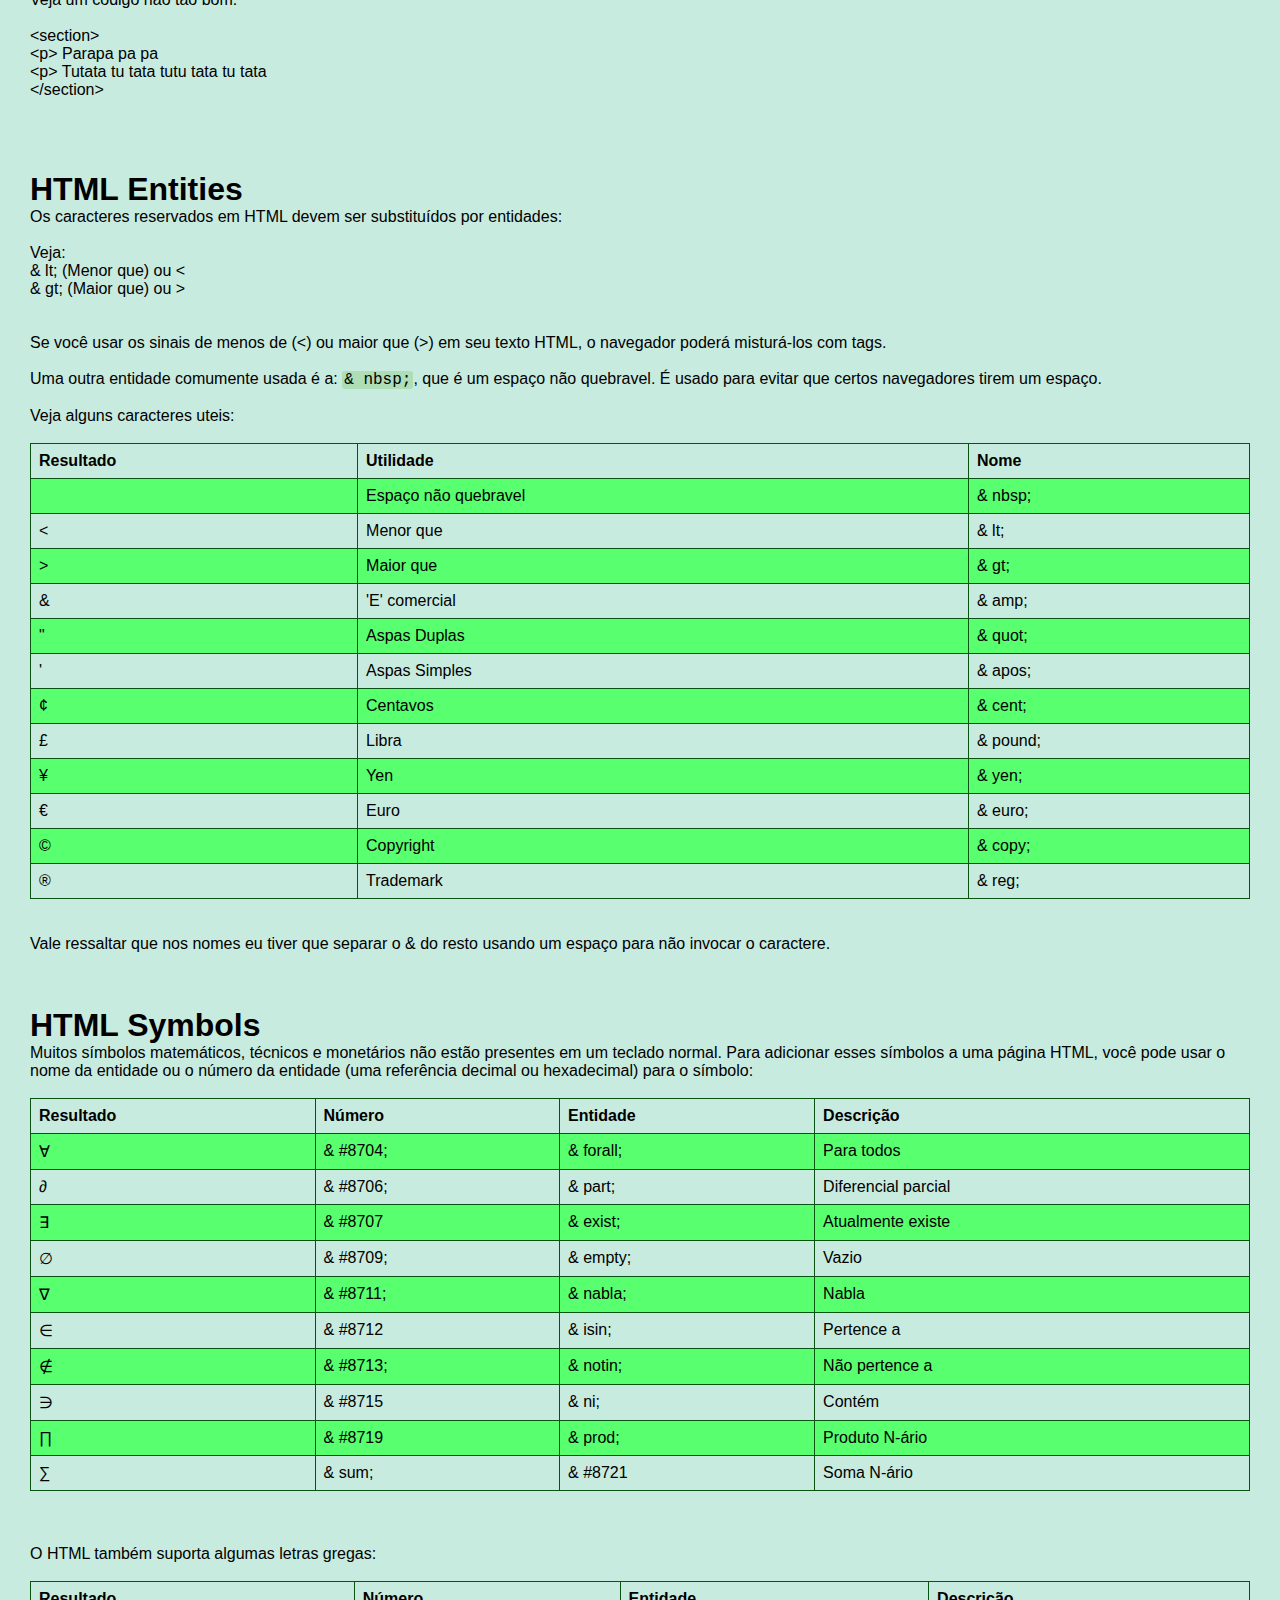
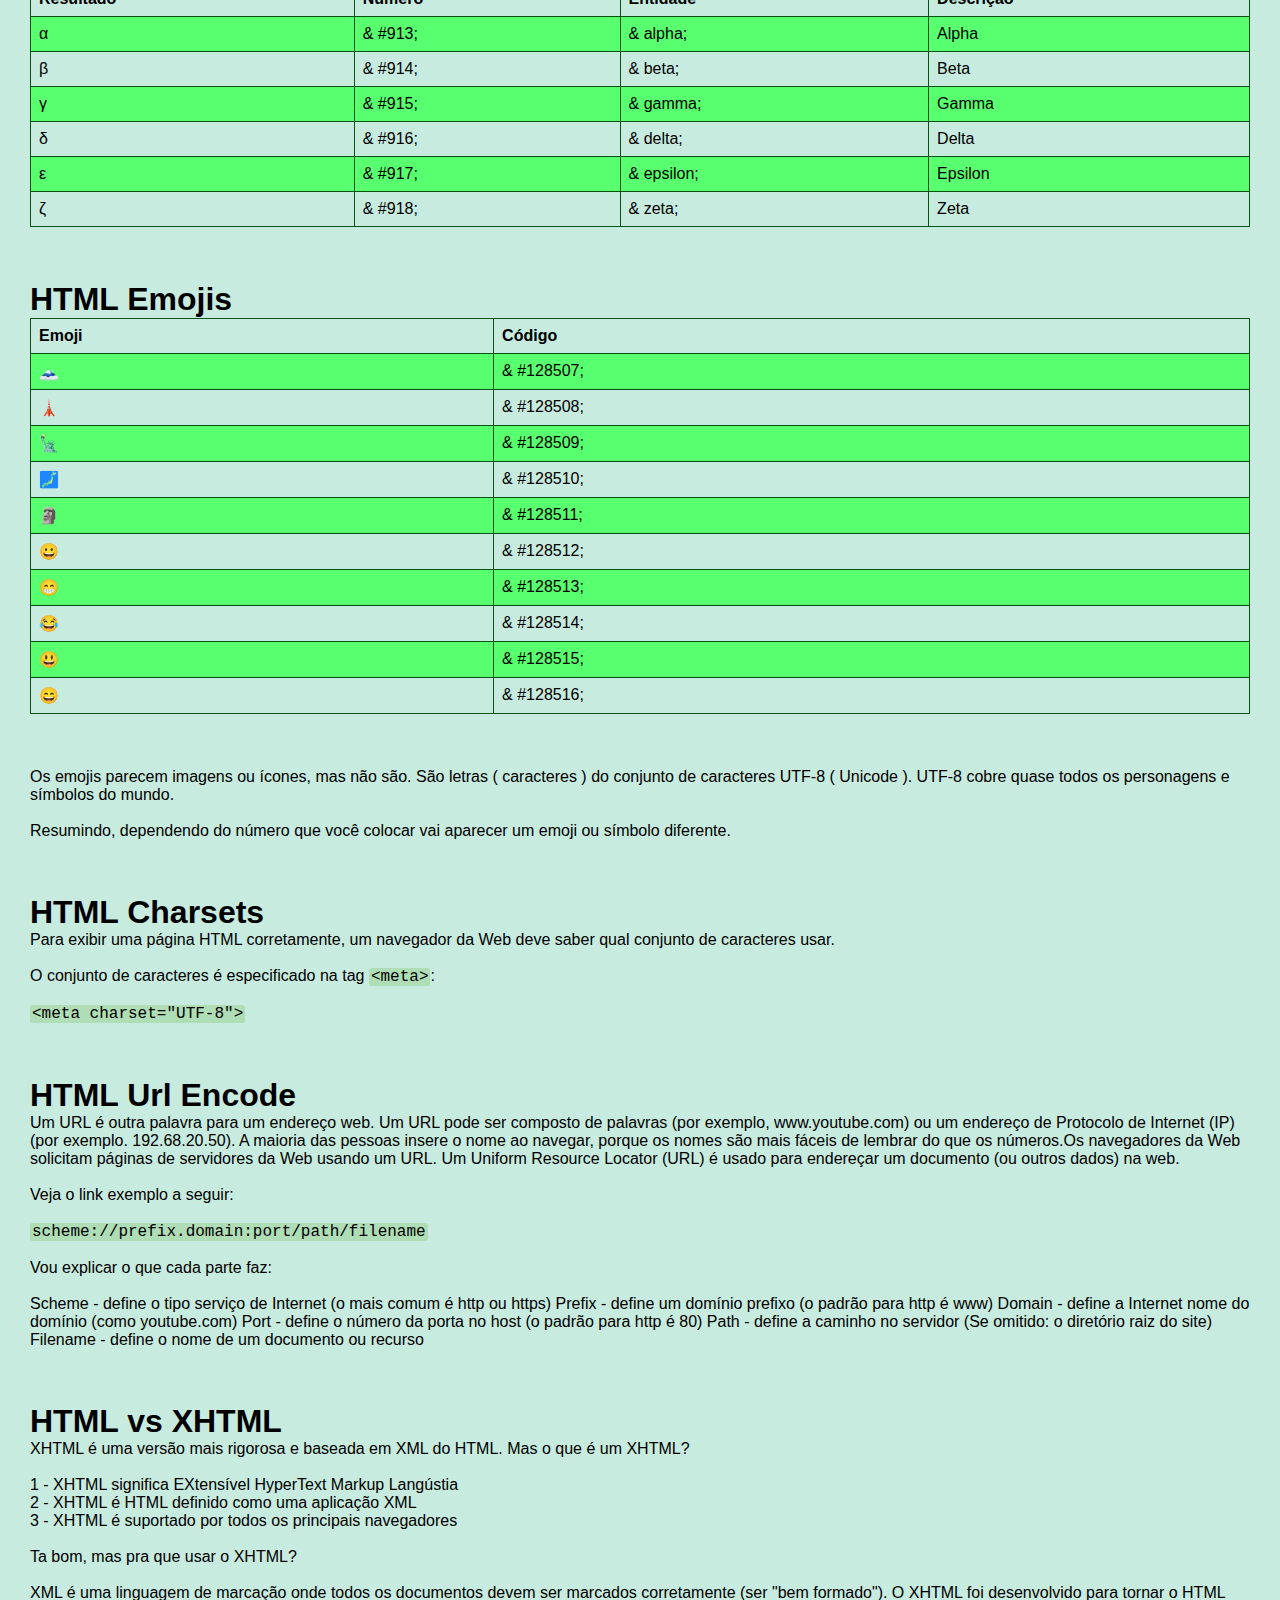
==== commit c69269cc: "commit" ====
--- a/basics.html
+++ b/basics.html
@@ -500,87 +500,465 @@
 
         <h1 id="classes">HTML Classes</h1>
         <div class="classes">
-
+            O atributo &lt;class&gt; serve para especificar uma classe a um elemento HTML. Varios elementos pode compartilhar uma mesma classe. <br><br>
+            O &lt;clas&gt; é frequentemente usado para apontar para um nome de classe em um CSS. Ele também pode ser usado por um JavaScript para acessar e manipular elementos com o nome específico da classe. Ao analisar o código desse site você irá perceber quem temos muitas &lt;class&gt;. <br><br>
+            Veja a sintaxe da class em uma div: <br>
+            <code>div class="nome da div"&gt;&lt;/div&gt;</code>
         </div>
 
         <br><br><br>
 
         <h1 id="id">HTML Id</h1>
         <div class="id">
-
+            O atributo &lt;id&gt; é usado para colocar uma identificação exclusiva a um elemento, sendo assim é impossivel ter dois IDs iguais. <br><br>
+            O ID é usado pelo CSS e pelo JavaScript para selecionar ou estilizar um elemento em especifico, além disso também é usado para criar marcadores. Usamos muitos nesse site também.
+            Veja a sintaxe aplicada a uma div: <br><br>
+            <code>&lt;div class="nome da div" id="ID unico"&gt;&lt;/div&gt;</code>
         </div>
 
         <br><br><br>
 
         <h1 id="iframes">HTML Iframes</h1>
         <div class="iframes">
-
-        </div>
+            O &lt;iframe&gt; é usado para criar um quadro em linha; ou seja, para incorporar outro documento dentro do HTML atual. Veja o exemplo: <br><br>
+            <iframe src="index.html" title="iframe" width="700px" height="400px"></iframe><br><br>
+            É de boa prática colocar sempre um titulo ao &lt;iframe&gt;. Veja o código: <br><br>
+            &lt;iframe src="index.html" tittle="iframe" widht="700px" height="400px"&gt;&lt;iframe&gt; <br><br>
+            Tem como remover a borda também usando o <code>border:none</code>.
+        </div>tit
 
         <br><br><br>
 
         <h1 id="javascript">HTML Java Script</h1>
         <div class="javascript">
-
+            O objetivo do JavaScript é tornar as páginas HTML mais dinâmicas e interativas. Para isso usamos a tag <code>&lt;script&gt;</code>, que contém intruções script ou puxa informações de um arquivo script externo através do atributo <code>src</code>. <br><br>
+            Veja um exemplo: <br><br>
+
+            <button type="button" onclick="myFunction()">Clica aqui, curioso.</button>
+
+            <p id="demo1">Agora estou aqui</p>
+
+            <script>
+            function myFunction() { 
+            document.getElementById("demo1").innerHTML = "Agora não estou mais aqui";
+            }
+            </script><br>
+            Veja o código usado: <br><br>
+            <code>&lt;p id="demo1"&gt;Agora estou aqui&lt;/p&gt;<br>
+            &lt;script&gt; <br>
+            function myFunction(){ <br>
+                document.getElementById("demor1"),innetHTML = "Agora não estou mais aqui"; <br>
+            } <br>
+            &lt;/script&gt; </code>
+            <br><br><br>
+            <p id="demo2">Esse texto vai mudar.</p>
+            <script>
+                function myFunction() {
+                  document.getElementById("demo2").style.fontSize = "25px"; 
+                  document.getElementById("demo2").style.color = "red";
+                  document.getElementById("demo2").style.backgroundColor = "yellow";        
+                }
+                </script><br>
+                <button type="button" onclick="myFunction()">Clicaaaaaaaaa</button> <br><br>
+                Veja o código usado: <br><br>
+                &lt;script&gt; <br>
+                    function myFunction(){ <br>
+                    document.getElementById("demor2").style.fontSize = "25px";<br>
+                    document.getElementById("demor2").style.color = "red";<br>
+                    document.getElementById("demor2").style.backgroundColor = "yellow";<br>
+                    } <br>
+                &lt;/script&gt; </code>
         </div>
 
         <br><br><br>
 
         <h1 id="semantics">HTML Semantics</h1>
         <div class="semantics">
-
-        </div>
+            Um elemento semântico descreve claramente seu significado tanto para o navegador quanto para o desenvolvedor. <br>
+            Exemplos de elementos não semânticos: <code>&lt;div&gt;</code> e <code>&lt;span&gt;</code> Não diz nada sobre o seu conteúdo. <br>
+            Exemplos de elementos semânticos: <code>&lt;form&gt;</code>, <code>&lt;table&gt;</code>, e <code>&lt;article&gt;</code> define claramente o seu conteúdo. <br><br>
+            Muitos sites contêm código HTML como: <code>&lt;div id="nav"&gt;</code>, <code>&lt;div class="header"&gt;</code> e <code>&lt;div id="footer"&gt;</code> para indicar navegação, cabeçalho e rodapé.
+            <br>
+            Em HTML existem alguns elementos semânticos que podem ser usados para definir diferentes partes de uma página da web:  
+            <br><br>    
+                <code>
+                &lt;article&gt;: Define conteúdo independente e independente<br>
+                &lt;aside&gt;: Define conteúdo além do conteúdo da página<br>
+                &lt;details&gt;: Define detalhes adicionais que o usuário pode visualizar ou ocultar<br>
+                &lt;figcaption&gt;: Define uma legenda para um elemento<br>
+                &lt;figure&gt;: Especifica conteúdo independente, como ilustrações, diagramas, fotos, listagens de códigos, etc.<br>
+                &lt;footer&gt;: Define um rodapé para um documento ou seção<br>
+                &lt;header&gt;: Especifica um cabeçalho para um documento ou seção<br>
+                &lt;main&gt;: Especifica o conteúdo principal de um documento<br>
+                &lt;mark&gt;: Define texto marcado/destacado<br>
+                &lt;nav&gt;: Define links de navegação<br>
+                &lt;section&gt;: Define uma seção em um documento<br>
+                &lt;summarty&gt;: Define um cabeçalho visível para um elemento<br>
+                &lt;time&gt;: Define uma data/hora<br></code><br><br>
+                Veja como eles funcionam: <br>
+                <img src="Img/semantics.gif" alt="">
+            </div>
 
         <br><br><br>
 
         <h1 id="stylesguide">HTML Styles Guide</h1>
         <div class="stylesguide">
-
+            Um código HTML consistente, limpo e arrumado torna mais fácil para os outros lerem e entenderem seu código, para isso usamos as Style Guides ou guias de estilo. <br><br>
+            Vamos declarar o tipo de documento primeiro: <br><br>
+            &lt;!DOCTYPE html&gt; Usamos esse para declarar o documento HTML <br><br>
+            Veja também sobre o bom uso de elementos em minusculo: <br><br>
+            &lt;body&gt; <br>
+            &lt;p&gt; Parapa pa pa &lt;/p&gt; <br>
+            &lt;/body&gt;<br><br>
+            Acima foi um bom código, veja um código feio: <br><br>
+            &lt;BODY&gt; <br>
+            &lt;p&gt; Parapa pa pa &lt;/p&gt; <br>
+            &lt;/BODY&gt;<br><br>
+            O HTML permite misturar letras maiúsculas e minúsculas em nomes de elementos. No entanto, recomendamos o uso de nomes de elementos minúsculos, porque misturar nomes maiúsculos e minúsculos parece ruim, os desenvolvedores normalmente usam nomes minúsculos, a minúscula parece mais limpa e minúsculas é mais fácil de escrever. <br><br><br>
+            Sempre feche também <code>TODOS</code> os elementos HTML: <br><br>
+            Veja um bom código: <br><br>
+            &lt;section&gt; <br>
+            &lt;p&gt; Parapa pa pa &lt;/p&gt; <br>
+            &lt;p&gt; Tutata tu tata tutu tata tu tata &lt;/p&gt; <br>
+            &lt;/section&gt;<br><br>
+            Veja um código não tão bom: <br><br>
+            &lt;section&gt; <br>
+            &lt;p&gt; Parapa pa pa  <br>
+            &lt;p&gt; Tutata tu tata tutu tata tu tata  <br>
+            &lt;/section&gt;<br><br>
         </div>
 
         <br><br><br>
 
         <h1 id="entities">HTML Entities</h1>
         <div class="entities">
-
+            Os caracteres reservados em HTML devem ser substituídos por entidades: <br><br>
+            Veja:  <br>
+            & lt; (Menor que) ou < <br>
+            & gt; (Maior que) ou > <br><br><br>
+            Se você usar os sinais de menos de (<) ou maior que (>) em seu texto HTML, o navegador poderá misturá-los com tags. <br><br>
+            Uma outra entidade comumente usada é a:  <code>& nbsp;</code>, que é um espaço não quebravel. É usado para evitar que certos navegadores tirem um espaço. <br><br>
+            Veja alguns caracteres uteis: <br><br>
+            <table>
+                <tr>
+                    <th>Resultado</th>
+                    <th>Utilidade</th>
+                    <th>Nome</th>
+                </tr>
+                <tr>
+                    <td>&nbsp;</td>
+                    <td>Espaço não quebravel</td>
+                    <td>& nbsp;</td>
+                </tr>
+                <tr>
+                    <td>&lt;</td>
+                    <td>Menor que</td>
+                    <td>& lt;</td>
+                </tr>
+                <tr>
+                    <td>&gt;</td>
+                    <td>Maior que</td>
+                    <td>& gt;</td>
+                </tr>
+                <tr>
+                    <td>&amp;</td>
+                    <td>'E' comercial</td>
+                    <td>& amp;</td>
+                </tr>
+                <tr>
+                    <td>&quot;</td>
+                    <td>Aspas Duplas</td>
+                    <td>& quot;</td>
+                </tr>
+                <tr>
+                    <td>&apos;</td>
+                    <td>Aspas Simples</td>
+                    <td>& apos;</td>
+                </tr>
+                <tr>
+                    <td>&cent;</td>
+                    <td>Centavos</td>
+                    <td>& cent;</td>
+                </tr>
+                <tr>
+                    <td>&pound;</td>
+                    <td>Libra</td>
+                    <td>& pound;</td>
+                </tr>
+                <tr>
+                    <td>&yen;</td>
+                    <td>Yen</td>
+                    <td>& yen;</td>
+                </tr>
+                <tr>
+                    <td>&euro;	</td>
+                    <td>Euro</td>
+                    <td>& euro;	</td>
+                </tr>
+                <tr>
+                    <td>&copy;	</td>
+                    <td>Copyright</td>
+                    <td>& copy;	</td>
+                </tr>
+                <tr>
+                    <td>&reg;	</td>
+                    <td>Trademark</td>
+                    <td>& reg;	</td>
+                </tr>
+            </table> <br><br>
+            Vale ressaltar que nos nomes eu tiver que separar o & do resto usando um espaço para não invocar o caractere.
         </div>
 
         <br><br><br>
 
         <h1 id="symbols">HTML Symbols</h1>
         <div class="symbols">
-
+            Muitos símbolos matemáticos, técnicos e monetários não estão presentes em um teclado normal. Para adicionar esses símbolos a uma página HTML, você pode usar o nome da entidade ou o número da entidade (uma referência decimal ou hexadecimal) para o símbolo: <br><br>
+            <table>
+                <tr>
+                    <th>Resultado</th>
+                    <th>Número</th>
+                    <th>Entidade</th>
+                    <th>Descrição</th>
+                </tr>
+                <tr>
+                    <td>&forall;</td>
+                    <td>& #8704;</td>
+                    <td>& forall;</td>
+                    <td>Para todos</td>
+                </tr>
+                <tr>
+                    <td>&part;</td>
+                    <td>& #8706;</td>
+                    <td>& part;</td>
+                    <td>Diferencial parcial</td>
+                </tr>
+                <tr>
+                    <td>&exist;</td>
+                    <td>& #8707</td>
+                    <td>& exist;</td>
+                    <td>Atualmente existe</td>
+                </tr>
+                <tr>
+                    <td>&empty;</td>
+                    <td>& #8709;</td>
+                    <td>& empty;</td>
+                    <td>Vazio</td>
+                </tr>
+                <tr>
+                    <td>&nabla;</td>
+                    <td>& #8711;</td>
+                    <td>& nabla;</td>
+                    <td>Nabla</td>
+                </tr>
+                <tr>
+                    <td>&isin;</td>
+                    <td>& #8712</td>
+                    <td>& isin;</td>
+                    <td>Pertence a</td>
+                </tr>
+                <tr>
+                    <td>&notin;</td>
+                    <td>& #8713;</td>
+                    <td>& notin;</td>
+                    <td>Não pertence a</td>
+                </tr>
+                <tr>
+                    <td>&ni;</td>
+                    <td>& #8715</td>
+                    <td>& ni;</td>
+                    <td>Contém</td>
+                </tr>
+                <tr>
+                    <td>&prod;</td>
+                    <td>& #8719</td>
+                    <td>& prod;</td>
+                    <td>Produto N-ário</td>
+                </tr>
+                <tr>
+                    <td>&sum;</td>
+                    <td>& sum;</td>
+                    <td>& #8721</td>
+                    <td>Soma N-ário</td>
+                </tr>
+            </table> <br><br><br>
+            O HTML também suporta algumas letras gregas: <br><br>
+            
+            <table>
+                <tr>
+                    <th>Resultado</th>
+                    <th>Número</th>
+                    <th>Entidade</th>
+                    <th>Descrição</th>
+                </tr>
+                <tr>
+                    <td>&alpha;</td>
+                    <td>& #913;</td>
+                    <td>& alpha;</td>
+                    <td>Alpha</td>
+                </tr>
+                <tr>
+                    <td>&beta;</td>
+                    <td>& #914;</td>
+                    <td>& beta;</td>
+                    <td>Beta</td>
+                </tr>
+                <tr>
+                    <td>&gamma;</td>
+                    <td>& #915;</td>
+                    <td>& gamma;</td>
+                    <td>Gamma</td>
+                </tr>
+                <tr>
+                    <td>&delta;</td>
+                    <td>& #916;</td>
+                    <td>& delta;</td>
+                    <td>Delta</td>
+                </tr>
+                <tr>
+                    <td>&epsilon;</td>
+                    <td>& #917;</td>
+                    <td>& epsilon;</td>
+                    <td>Epsilon</td>
+                </tr>
+                <tr>
+                    <td>&zeta;</td>
+                    <td>& #918;</td>
+                    <td>& zeta;</td>
+                    <td>Zeta</td>
+                </tr>
+            </table>
         </div>
 
         <br><br><br>
 
         <h1 id="emojis">HTML Emojis</h1>
         <div class="emojis">
-
+            <table>
+                <tr>
+                    <th>Emoji</th>
+                    <th>Código</th>
+                </tr>
+                <tr>
+                    <td>&#128507;</td>
+                    <td>& #128507;</td>
+                </tr>
+                <tr>
+                    <td>&#128508;</td>
+                    <td>& #128508;</td>
+                </tr>
+                <tr>
+                    <td>&#128509;</td>
+                    <td>& #128509;</td>
+                </tr>
+                <tr>
+                    <td>&#128510;</td>
+                    <td>& #128510;</td>
+                </tr>
+                <tr>
+                    <td>&#128511;</td>
+                    <td>& #128511;</td>
+                </tr>
+                <tr>
+                    <td>&#128512;</td>
+                    <td>& #128512;</td>
+                </tr>
+                <tr>
+                    <td>&#128513;</td>
+                    <td>& #128513;</td>
+                </tr>
+                <tr>
+                    <td>&#128514;</td>
+                    <td>& #128514;</td>
+                </tr>
+                <tr>
+                    <td>&#128515;</td>
+                    <td>& #128515;</td>
+                </tr>
+                <tr>
+                    <td>&#128516;</td>
+                    <td>& #128516;</td>
+                </tr>
+            </table>
+            <br><br><br>
+            Os emojis parecem imagens ou ícones, mas não são. São letras ( caracteres ) do conjunto de caracteres UTF-8 ( Unicode ). UTF-8 cobre quase todos os personagens e símbolos do mundo. <br><br>
+            Resumindo, dependendo do número que você colocar vai aparecer um emoji ou símbolo diferente.
         </div>
         <br><br><br>
 
         <h1 id="charsets">HTML Charsets</h1>
         <div class="charsets">
-
+            Para exibir uma página HTML corretamente, um navegador da Web deve saber qual conjunto de caracteres usar. <br><br>
+            O conjunto de caracteres é especificado na tag <code>&lt;meta&gt;</code>: <br><br>
+            <code>&lt;meta charset="UTF-8"&gt;</code>
         </div>
         <br><br><br>
 
         <h1 id="url">HTML Url Encode</h1>
         <div class="url">
-
+            Um URL é outra palavra para um endereço web. Um URL pode ser composto de palavras (por exemplo, www.youtube.com) ou um endereço de Protocolo de Internet (IP) (por exemplo. 192.68.20.50). A maioria das pessoas insere o nome ao navegar, porque os nomes são mais fáceis de lembrar do que os números.Os navegadores da Web solicitam páginas de servidores da Web usando um URL. Um Uniform Resource Locator (URL) é usado para endereçar um documento (ou outros dados) na web. <br><br>
+            Veja o link exemplo a seguir: <br><br>
+            <code>scheme://prefix.domain:port/path/filename</code><br><br>
+            Vou explicar o que cada parte faz: <br><br>
+            Scheme - define o tipo serviço de Internet (o mais comum é http ou https)
+            Prefix - define um domínio prefixo (o padrão para http é www)
+            Domain - define a Internet nome do domínio (como youtube.com)
+            Port - define o número da porta no host (o padrão para http é 80)
+            Path - define a caminho no servidor (Se omitido: o diretório raiz do site)
+            Filename - define o nome de um documento ou recurso
         </div>
         <br><br><br>
 
         <h1 id="xhtml">HTML vs XHTML</h1>
         <div class="xhtml">
-
+            XHTML é uma versão mais rigorosa e baseada em XML do HTML. Mas o que é um XHTML? <br><br>
+            1 - XHTML significa EXtensível HyperText Markup Langústia <br>
+            2 - XHTML é HTML definido como uma aplicação XML <br>
+            3 - XHTML é suportado por todos os principais navegadores <br><br>
+            Ta bom, mas pra que usar o XHTML? <br><br>
+            XML é uma linguagem de marcação onde todos os documentos devem ser marcados corretamente (ser "bem formado").
+            O XHTML foi desenvolvido para tornar o HTML mais extensível e flexível para trabalhar
+             outros formatos de dados (como XML). Além disso, os navegadores ignoram erros nas páginas HTML
+              , e tenta exibir o site, mesmo que tenha alguns erros na marcação. Portanto, o XHTML 
+              vem com um tratamento de erros muito mais rigoroso. <br><br>
+              No XHTML os elementos devem estar sempre fechados: <br><br>
+              Certo: <br><br>
+              <code>&lt;p&gt; Alguma coisa &lt;/p&gt;</code> <br><br>
+              Errado: <br><br>
+              <code>&lt;p&gt; Alguma coisa</code> <br><br>
+              Fora isso, os elementos vazios sempre devem ser fechados: <br><br>
+              Certo:
+              Quebra de linha: <code>&lt;br /&gt;</code><br><br>
+              Imagem: <code>&lt;img src="happy.gif" alt="Happy face" /&gt;</code> <br><br><br>
+              Errado: <br><br>
+              Quebra de linha: <code>&lt;br&gt;</code><br><br>
+              Imagem: <code>&lt;img src="happy.gif" alt="Happy face"&gt;</code> <br><br><br>
+              Existem muitas diferenças ainda, caso queira recomendo uma pesquisa mais aprofundada.
         </div>
 
         <br><br><br>
 
         <h1 id="forms">HTML Forms</h1>
         <div class="forms">
+            Um formulário HTML é usado para coletar a entrada do usuário. A entrada do usuário é na maioria das vezes enviado para um servidor para processamento. <br><br>
+            <form action="index.html">
+                <label for="fname">Primeiro nome:</label><br>
+                <input type="text" id="fname" name="fname" value=""><br>
+                <label for="lname">Último nome:</label><br>
+                <input type="text" id="lname" name="lname" value=""><br><br>
+                <input type="submit" value="Submit">
+            </form> <br><br>
+            <code>
+            &lt;form action="index.html" &gt; <br>
+            &lt; label for="fname" &gt; Primeiro nome: &lt; /label&gt; <br>
+            &lt; input type="text" id="fname" name="fname" value=""&gt; <br>
+            &lt; label for="fname" &gt; Ultimo nome: &lt; /label&gt; <br>
+            &lt; input type="text" id="lname" name="lname" value=""&gt; <br>
+            &lt; input type="submit" value="submit" &gt; <br>
+            &lt;/form &gt;
+            </code><br><br><br>
+            Como deu para ver começamos utilizando o elemento <code>&lt;form&gt;</code>, que cria o formulario. Ele serve para diferentes tipos de elementos de entrada, tais como: campos de texto, caixas de seleção, rádio botões, botões de envio, etc. <br><br>
+            O elemento <code>&lt;input&gt;</code> é o mais importante, ele servira para ter entrada de alguma informação.
 
         </div>
 
@@ -588,14 +966,98 @@
 
         <h1 id="formsattributes">HTML Forms Attributes</h1>
         <div class="formsattributes">
-
+            Este capítulo descreve os diferentes atributos para o elemento <code>&lt; form&gt;</code>. <br><br>
+            Vamos começar pelo atributo <code>&lt;action&gt;</code>: <br><br>
+            O action atributo define a ação a ser executada quando o formulário é enviado. Normalmente, os dados do formulário são enviados para um arquivo no servidor quando o usuário clica no botão enviar. <br><br>
+            Vamos usar o código usado para apresentar o forms como exemplo: <br><br>
+            <code>
+                &lt;form <mark>action="index.html"</mark> &gt; <br>
+                &lt; label for="fname" &gt; Primeiro nome: &lt; /label&gt; <br>
+                &lt; input type="text" id="fname" name="fname" value=""&gt; <br>
+                &lt; label for="fname" &gt; Ultimo nome: &lt; /label&gt; <br>
+                &lt; input type="text" id="lname" name="lname" value=""&gt; <br>
+                &lt; input type="submit" value="submit" &gt; <br>
+                &lt;/form &gt;
+            </code> <br><br>
+            Nesse caso o <code>&lt;action&gt;</code> irá nos levar ao index.html. <br><br><br>
+            Já a tag <code>&lt;target&gt;</code> irá especificar onde será mostrada a resposta recebida do formulario.  <br><br>
+            <code>&lt;form action="index.html" <mark>target=_blank</mark>&gt; <br>
+                Seu código aqui.............. <br>
+                &lt;/form&gt;<br>
+            </code>
         </div>
 
         <br><br><br>
 
         <h1 id="formselements">HTML Forms Elements</h1>
         <div class="formselements">
-
+            O elemento <code>&lt;form&gt;</code> pode conter os um ou mais dos seguintes elementos: <br><br>
+            <code>&lt;input&gt;</code><br>
+            <code>&lt;label&gt;</code><br>
+            <code>&lt;select&gt;</code><br>
+            <code>&lt;textarea&gt;</code><br>
+            <code>&lt;button&gt;</code><br>
+            <code>&lt;fieldset&gt;</code><br>
+            <code>&lt;legend&gt;</code><br>
+            <code>&lt;datalist&gt;</code><br>
+            <code>&lt;output&gt;</code><br>
+            <code>&lt;option&gt;</code><br>
+            <code>&lt;optgroup&gt;</code><br><br><br>
+            Vamos começar pelo elemento <code>&lt;input&gt;</code>:<br>
+            Um dos elementos de forma mais utilizados é o &lt;input&gt;. O &lt;input&gt; pode ser exibido de várias maneiras, dependendo do type atributo. <br><br>
+            Exemplo: <br>
+            <code>&lt;label for="fname"&gt;Primeiro nome:&lt;/label&gt; <br>
+            &lt;input type="text" id="fname" name="fname"&gt;</code> <br><br>
+            
+            O <code>&lt;label&gt;</code> define um rótulo para vários formar elementos. Ele também ajuda os usuários que têm dificuldade em clicar em regiões muito pequenas (como botões de opção ou caixas de seleção) porque quando o usuário clica no texto dentro do &lt;label&gt; elemento, ele alterna o botão de opção/caixa de seleção.<br> <br>
+            
+            O <code>&lt;select&gt;</code> define uma lista suspensa:<br><br>
+            Exemplo: <br><br>
+            <code>
+                &lt;label for="cars"&gt;Escolha um carro: &lt;/label&gt; <br>
+                &lt;select id="cars" nome="cars"&gt; <br>
+                &lt;option value="volvo"&gt;Volvo&lt;/option&gt; <br>
+                &lt;/select&gt;
+            </code> <br><br>
+            O &lt;option&gt; define uma opção que pode ser selecionado. <br><br><br>
+            O <code>&lt;textarea&gt;</code> elemento define um campo de entrada de várias linhas(uma área de texto).<br><br>
+            Veja um exemplo: <br><br>
+            <code>&lt;textarea name=message" rows="10" cols="30"&gt;O gato está brincando no jardim. <code>&lt;/textarea&gt;</code></code> <br><br>
+            Veja ele funcionando: <br><br>
+            <textarea name="message" rows="10" cols="30">
+            O gato está brincando no jardim.
+            </textarea><br><br>
+            O <code>rows</code> atributo especifica o número visível de linhas em uma área de texto. <br>
+            O <code>cols</code> atributo especifica a largura visível de um texto área. <br><br><br>
+            O <code>&lt;button&gt;</code> cria um botão clicavel:<br>
+                <button type="button" onclick="alert('Curioso')">Clica em mim </button> <br><br>
+            O <code>&lt;fieldset&gt;</code> é usado para agrupar dados relacionados em um formulário. Já o <code>&lt;legend&gt;</code> define uma legenda para o <code>&lt;fieldset&gt;</code>.<br><br>
+            O <code>&lt;datalist&gt;</code> especifica uma lista de opções predefinidas para um <code>&lt;input&gt;</code>. Os usuários verão uma lista suspensa das opções predefinidas à medida que inserem dados.<br> 
+            Por último falta o elemento <code>&lt;output&gt;</code>, que representa o resultado de um cálculo (como um realizado por um script).<br><br>
+            Veja essa aba: <br><br>
+            <form action="/index.html"
+                oninput="x.value=parseInt(a.value)+parseInt(b.value)">
+                0
+                <input type="range" id="a" name="a" value="50">
+                100 +
+                <input type="number" id="b" name="b" value="50">
+                =
+                <output name="x" for="a b"></output>
+                <br><br>
+                <input type="submit">
+            </form><br><br>
+            Veja o código: <br><br>
+            <code>&lt;form action="/index.html&gt; <br>
+            oninput="x.value=parseInt(a.value)+parseInt(b.value)"><br>
+            0 <br>
+            &lt;input type="range" id="a" name="a" value="50"> <br>
+            100 +<br>
+            &lt;input type="number" id="b" name="b" value="50"> <br>
+            =<br>
+            &lt;output name="x" for="a b">&lt;/output> <br>
+            &lt;br&gt;&lt;br&gt;<br>
+            &lt;input type="submit"&gt;<br>
+            &lt;/form&gt;</code>
         </div>
 
         <br><br><br>
--- a/style.css
+++ b/style.css
@@ -28,6 +28,23 @@
     width: 100%;
 }
   
+button{
+    background-color: #3d7544;
+    color: antiquewhite;
+    text-decoration: none;
+    width: 150px;
+    height: 20px;
+    transition: 0.5s;
+    border-radius: 7px;
+}
+button:hover{
+    width: 200px;
+    height: 30px;
+    background-color: #63a36c;
+    border-radius: 15px;
+}
+
+
 td, th {
     border: 1px solid #085312;
     text-align: left;
